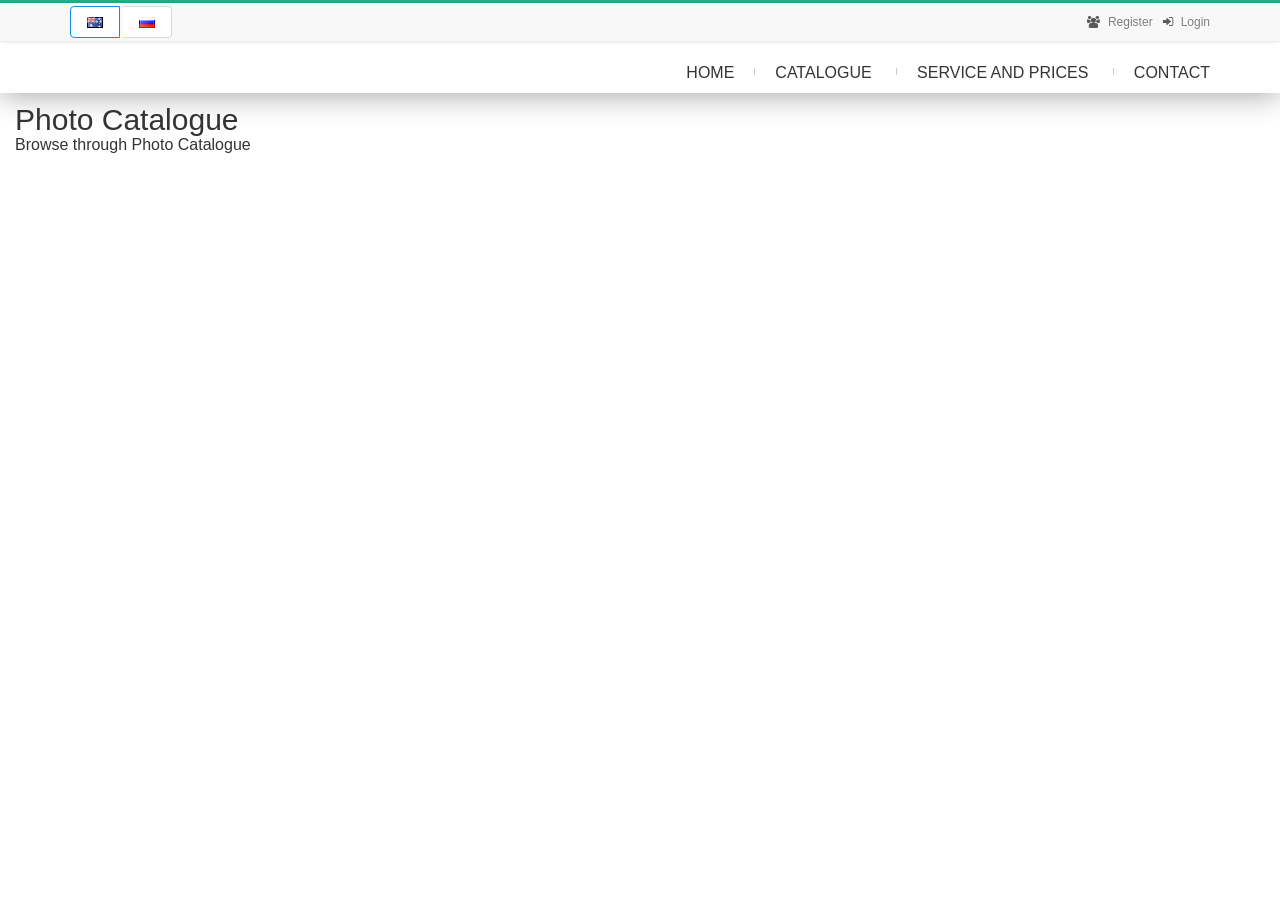
==== catalogue.html @ c16232cd "update" ====
<!DOCTYPE html>
<html>
<head>
    <meta charset="UTF-8">
    <meta name="viewport" content="width=device-width, initial-scale=1, minimum-scale=1, maximum-scale=1">

    <link rel="stylesheet" type="text/css" href="css/font-awesome.min.css">
    <link rel="stylesheet" type="text/css" href="css/antd.css?20142206">
    <link rel="stylesheet" type="text/css" href="css/rc-dialog.css?20142206">
    <link rel="stylesheet" type="text/css" href="css/common-crop.css?20142206">
    <link rel="stylesheet" type="text/css" href="css/real-estate.css?20142206">
    <link rel="stylesheet" type="text/css" href="css/rb.css">

    <!-- <script src="http://www.kosmosnimki.ru/lib/geomixer_1.3/geomixer-src.js"></script> -->
	<script src="./ext/geomixer-src.js"></script>

    <title>RussianBrides - Australia</title>

</head>

<body class="footer-top-dark" style="">
<div>
	<div class="rb-main">
		<div class="header">
			<div class="header-inner">
				<nav class="navbar navbar-default">
					<div class="header-secondary">
						<div class="container clearfix">
							<div class="ant-radio-group ant-radio-group-large rb-float-left">
								<label class="ant-radio-button-wrapper ant-radio-button-wrapper-checked">
									<span class="ant-radio-button ant-radio-button-checked">
										<input type="radio" class="ant-radio-button-input" value="on">
										<span class="ant-radio-button-inner"></span>
									</span>
									<span><img class="language-flag" src="css/img/au.png" alt="au" title="Australia"></span>
								</label>
								<label class="ant-radio-button-wrapper"><span class="ant-radio-button"><input type="radio" class="ant-radio-button-input" value="on"><span class="ant-radio-button-inner"></span></span><span><img class="language-flag" src="css/img/ru.png" alt="ru" title="Russia"></span>
								</label>
							</div>
							<div class="rb-cont-sign rb-float-right">
								<span class="cmdRegister rb-float-left"><div class="fa fa-users"><span>Register</span></div></span>
								<span class="cmdSign rb-float-right"><div class="fa fa-sign-in"><span>Login</span></div></span>
							</div>
						</div>
					</div>
					<div class="container">
						<div class="navbar-header">
							<button type="button" class="navbar-toggle rb-menu-button" data-toggle="collapse" data-target=".navbar-main">
								<span class="sr-only">Toggle navigation</span><span class="icon-bar"></span><span class="icon-bar"></span>
								<span class="icon-bar"></span>
							</button>
							<a class="navbar-brand rb-vert-10" href="index.html">
								<span class="logo-styled">
									<span class="logo-title">
										<img src="http://russianbrides.com.au/img/logo_big.gif" height="50" alt="" data-evernote-hover-show="true">
									</span>
									<span class="logo-subtitle hidden-sm"></span>
								</span>
							</a>
						</div>
						<div class="navbar-collapse navbar-main rb-menu-content collapse">
							<ul class="nav navbar-nav navbar-right rb-menu-button">
								<li class="menuparent"><a href="index.html">Home</a></li>
								<li class="menuparent"><a href="#">Catalogue</a>
									<ul>
										<li><a href="detail.html">Property Detail</a></li>
										<li><a href="invitation.html">Invitation</a></li>
										<li><a href="listing-grid-filter.html">Grid + Filter</a></li>
										<li><a href="listing-row.html">Row Version</a></li>
										<li><a href="listing-row-filter.html">Row + Filter</a></li>
									</ul>
								</li>
								<li class="menuparent megamenu columns4"><a href="#">Service and Prices</a>
									<ul>
										<li><a href="service.html">Service and Prices</a></li>
										<li><a href="listing-grid.html">Grid Version</a></li>
										<li><a href="listing-grid-filter.html">Grid + Filter</a></li>
										<li><a href="listing-row.html">Row Version</a></li>
										<li><a href="listing-row-filter.html">Row + Filter</a></li>
									</ul>
								</li>
								<li><a href="page-contact.html">Contact</a></li>
							</ul>
						</div>
					</div>
				</nav>
			</div>
		</div>

		<div class="main-wrapper">
			<div class="main">
				<div class="main-inner">
					<div class="block-content fullwidth background-white mostRecentProperties rb-pt rb-photo-catalog">
						<h3 class="rb-widgetized-title">Photo Catalogue<div class="rb-sub-title">Browse through Photo Catalogue</div></h3>
						<div class="rb-pagination-row"></div>
						<div class="block-content-inner">
							<div class="boxes">
								<div class="row">
									<div class="col-sm-12 galerList"><!--	Most Recent Brides	--></div>
								</div>
							</div>
						</div>
						<div class="rb-pagination-row"></div>
					</div>
					<div class="container rb-item-detail collapse">
						<div class="block-content rb-vert-10 rb-mtop-10">
							<div class="rb-back-button">
								<li title="Previous Page" class="ant-pagination-prev" tabindex="0"><a class="ant-pagination-item-link"></a></li>
							</div>
							<div class="block-content-inner">
								<h3 class="rb-line-after rb-width80">Profile #<span class="rb-item-onum"></span> (<span class="rb-item-pName"></span>)</h3>

								<div class="row">
									<div class="col-sm-6">
										<div class="col-sm-12">
											<div class="box background-white">
												<div class="row">
													<div class="col-md-12 col-lg-5">
														<div class="row">
															<div class="box-picture">
																<a href="#">
																	<img class="rb-src-jpg2" src="" alt="">
																	<span></span>
																</a>
															</div><!-- /.box-picture -->
														</div><!-- /.row -->
													</div>

													<div class="col-md-12 col-lg-7">
														<div class="row">
															<div class="box-body">
																<h2 class="box-title-plain"><a href="#" class="rb-item-pName">Kim Anderson</a></h2>
																<span>About Me:</span>
																<p class="rb-item-you"></p>
																<span>Looking for:</span>
																<p class="rb-item-him"></p>
															</div><!-- /.box-body -->
														</div><!-- /.row -->
													</div>
												</div><!-- /.row -->
											</div><!-- /.box -->
										</div>
									</div>

									<div class="col-sm-6">
										<ul id="myTab" class="nav nav-tabs three rb-tab-nav">
											<li class="" tabName="overview"><a href="#overview" data-toggle="tab">About</a></li>
											<li class="active" tabName="contact"><a href="#contact" data-toggle="tab">Contacts</a></li>
										</ul>

										<div id="myTabContent" class="tab-content">
											<div class="tab-pane fade in active" id="contact">
												<div class="row">
													<a name="contact"></a> 
													<div class="col-sm-6 col-md-6">
														<a class="btn btn-secondary btn-block" href="#"><i class="fa fa-envelope"></i>Contact</a>
													</div>
													<div class="col-sm-6 col-md-6">
														<a class="btn btn-secondary btn-block" href="#"><i class="fa fa-envelope"></i>Contact</a>
													</div>
													<div class="col-sm-6 col-md-6">
														<a class="btn btn-secondary btn-block" href="#"><i class="fa fa-envelope"></i>Messages</a>
													</div>
													<div class="col-sm-6 col-md-6">
														<a class="btn btn-secondary btn-block" href="#"><i class="fa fa-envelope"></i> Contact </a>
													</div>
													<div class="col-sm-6 col-md-6">
														<a class="btn btn-secondary btn-block" href="#"><i class="fa fa-envelope"></i> Contact </a>
													</div>
												</div>
											</div>

											<div class="tab-pane fade in" id="overview">
												<div class="row">
													<a name="overview"></a> 
													<div class="col-sm-12 col-md-12">
														<ul class="list-bulleted">
															<li><span class="dot">Age: </span><span class="rb-item rb-item-age"></span></li>
															<li><span class="dot">Eye Colour: </span><span class="rb-item rb-item-EyeColor"></span></li>
															<li><span class="dot">Hair Colour: </span><span class="rb-item rb-item-HairColor"></span></li>
															<li><span class="dot">Height: </span><span class="rb-item rb-item-hight"></span></li>
															<li><span class="dot">Weight: </span><span class="rb-item rb-item-weight"></span></li>
															<li><span class="dot">Have E-mail: </span><span class="rb-item rb-item-isEmail"></span></li>
															<li><span class="dot">Marital status: </span><span class="rb-item rb-item-marital"></span></li>
															<li><span class="dot">Number of children: </span><span class="rb-item rb-item-nkids"></span></li>
															<li><span class="dot">Education: </span><span class="rb-item rb-item-edu"></span></li>
															<li><span class="dot">Occupation: </span><span class="rb-item rb-item-Occupation"></span></li>
															<li><span class="dot">Smoking habits: </span><span class="rb-item rb-item-Smoking"></span></li>
															<li><span class="dot">Drinking habits: </span><span class="rb-item rb-item-Drinking"></span></li>
															<li><span class="dot">Zodiac: </span><span class="rb-item rb-item-zodiac"></span></li>
															<li><span class="dot">Country: </span><span class="rb-item rb-item-country"></span></li>
															<li><span class="dot">City: </span><span class="rb-item rb-item-city"></span></li>
															<li><span class="dot">English level: </span><span class="rb-item rb-item-engurov"></span></li>
														</ul>
													</div>
												</div><!-- /.row -->
											</div><!-- /.tab-pane -->
										</div>
									</div>
								</div><!-- /.row -->
							</div><!-- /.block-content-inner -->
						</div><!-- /.block-content -->
					</div>
				</div>
				
<!--
				<div class="box-images clearfix mostRecentSmall">
					<div class="box-image no-border col-xs-12 col-sm-4 col-md-3 col-lg-2 hidden-xs hidden-sm hidden-md"><a href="#"><img src="assets/img/tmp/real-estate/properties/1.jpg" alt=""><span class="flag">$ 45,000</span><span class="description"><span class="description-inner"><span class="title">26 Evergreen</span><span class="box-image-meta row"><span class="box-image-meta-cell col-xs-3 col-sm-3"><span class="box-image-meta-cell-inner"><strong>Area</strong><span>150m<sup>2</sup></span></span></span><span class="box-image-meta-cell col-xs-3 col-sm-3"><span class="box-image-meta-cell-inner"><strong>Garage</strong><span>Yes</span></span></span><span class="box-image-meta-cell col-xs-3 col-sm-3"><span class="box-image-meta-cell-inner"><strong>Beds</strong><span>1</span></span></span><span class="box-image-meta-cell col-xs-3 col-sm-3"><span class="box-image-meta-cell-inner"><strong>Bath</strong><span>No</span></span></span></span></span></span></a></div><div class="box-image no-border col-xs-12 col-sm-4 col-md-3 col-lg-2 hidden-xs hidden-sm hidden-md"><a href="#"><img src="assets/img/tmp/real-estate/properties/2.jpg" alt=""><span class="flag">$ 50,000</span><span class="description"><span class="description-inner"><span class="title">68 Lawrence St</span><span class="box-image-meta row"><span class="box-image-meta-cell col-xs-3 col-sm-3"><span class="box-image-meta-cell-inner"><strong>Area</strong><span>100m<sup>2</sup></span></span></span><span class="box-image-meta-cell col-xs-3 col-sm-3"><span class="box-image-meta-cell-inner"><strong>Garage</strong><span>No</span></span></span><span class="box-image-meta-cell col-xs-3 col-sm-3"><span class="box-image-meta-cell-inner"><strong>Beds</strong><span>2</span></span></span><span class="box-image-meta-cell col-xs-3 col-sm-3"><span class="box-image-meta-cell-inner"><strong>Bath</strong><span>No</span></span></span></span></span></span></a></div><div class="box-image no-border col-xs-12 col-sm-4 col-md-3 col-lg-2 hidden-xs hidden-sm hidden-md"><a href="#"><img src="assets/img/tmp/real-estate/properties/3.jpg" alt=""><span class="flag">$ 55,000</span><span class="description"><span class="description-inner"><span class="title">617 Albert St</span><span class="box-image-meta row"><span class="box-image-meta-cell col-xs-3 col-sm-3"><span class="box-image-meta-cell-inner"><strong>Area</strong><span>150m<sup>2</sup></span></span></span><span class="box-image-meta-cell col-xs-3 col-sm-3"><span class="box-image-meta-cell-inner"><strong>Garage</strong><span>Yes</span></span></span><span class="box-image-meta-cell col-xs-3 col-sm-3"><span class="box-image-meta-cell-inner"><strong>Beds</strong><span>1</span></span></span><span class="box-image-meta-cell col-xs-3 col-sm-3"><span class="box-image-meta-cell-inner"><strong>Bath</strong><span>No</span></span></span></span></span></span></a></div><div class="box-image no-border col-xs-12 col-sm-4 col-md-3 col-lg-2 hidden-xs hidden-sm hidden-md"><a href="#"><img src="assets/img/tmp/real-estate/properties/4.jpg" alt=""><span class="flag">$ 65,000</span><span class="description"><span class="description-inner"><span class="title">81st Avenue</span><span class="box-image-meta row"><span class="box-image-meta-cell col-xs-3 col-sm-3"><span class="box-image-meta-cell-inner"><strong>Area</strong><span>150m<sup>2</sup></span></span></span><span class="box-image-meta-cell col-xs-3 col-sm-3"><span class="box-image-meta-cell-inner"><strong>Garage</strong><span>Yes</span></span></span><span class="box-image-meta-cell col-xs-3 col-sm-3"><span class="box-image-meta-cell-inner"><strong>Beds</strong><span>1</span></span></span><span class="box-image-meta-cell col-xs-3 col-sm-3"><span class="box-image-meta-cell-inner"><strong>Bath</strong><span>No</span></span></span></span></span></span></a></div><div class="box-image no-border col-xs-12 col-sm-4 col-md-3 col-lg-2 hidden-xs hidden-sm hidden-md"><a href="#"><img src="assets/img/tmp/real-estate/properties/5.jpg" alt=""><span class="flag">$ 65,000</span><span class="description"><span class="description-inner"><span class="title">69 Soma St</span><span class="box-image-meta row"><span class="box-image-meta-cell col-xs-3 col-sm-3"><span class="box-image-meta-cell-inner"><strong>Area</strong><span>150m<sup>2</sup></span></span></span><span class="box-image-meta-cell col-xs-3 col-sm-3"><span class="box-image-meta-cell-inner"><strong>Garage</strong><span>Yes</span></span></span><span class="box-image-meta-cell col-xs-3 col-sm-3"><span class="box-image-meta-cell-inner"><strong>Beds</strong><span>1</span></span></span><span class="box-image-meta-cell col-xs-3 col-sm-3"><span class="box-image-meta-cell-inner"><strong>Bath</strong><span>No</span></span></span></span></span></span></a></div><div class="box-image no-border col-xs-12 col-sm-4 col-md-3 col-lg-2 hidden-xs hidden-sm hidden-md"><a href="#"><img src="assets/img/tmp/real-estate/properties/6.jpg" alt=""><span class="flag">$ 75,000</span><span class="description"><span class="description-inner"><span class="title">401 Bryant Ave</span><span class="box-image-meta row"><span class="box-image-meta-cell col-xs-3 col-sm-3"><span class="box-image-meta-cell-inner"><strong>Area</strong><span>150m<sup>2</sup></span></span></span><span class="box-image-meta-cell col-xs-3 col-sm-3"><span class="box-image-meta-cell-inner"><strong>Garage</strong><span>Yes</span></span></span><span class="box-image-meta-cell col-xs-3 col-sm-3"><span class="box-image-meta-cell-inner"><strong>Beds</strong><span>1</span></span></span><span class="box-image-meta-cell col-xs-3 col-sm-3"><span class="box-image-meta-cell-inner"><strong>Bath</strong><span>No</span></span></span></span></span></span></a></div>
				</div>
-->

			</div>
		</div>
	</div>
</div>


<div>
	<div data-reactroot="" class="registerDialog">
		<div class="ant-modal-mask ant-modal-mask-hidden"></div>
		<div tabindex="-1" class="ant-modal-wrap ant-modal-mask-hidden" role="dialog" aria-labelledby="rcDialogTitle0">
			<div role="document" class="ant-modal" style="width: 520px; transform-origin: 515px -83px 0px;">
				<div class="ant-modal-content">
					<button aria-label="Close" class="ant-modal-close cmdClose"><span class="ant-modal-close-x "></span></button>
					<div class="ant-modal-header">
						<div class="ant-modal-title" id="rcDialogTitle0">Register</div>
					</div>
					<div class="ant-modal-body">
						<form class="ant-form ant-form-horizontal login-form">
							<div class="ant-row ant-form-item">
								<div class="ant-form-item-control-wrapper">
									<div class="ant-form-item-control ">
									<span class="ant-input-affix-wrapper">
										<span class="ant-input-prefix"><i class="anticon anticon-mail" style="font-size: 13px;"></i></span>
										<input type="text" placeholder="Please input your E-mail!" value="" class="ant-input ant-input-lg">
									</span>
									</div>
								</div>
							</div>
							<div class="ant-row ant-form-item">
								<div class="ant-form-item-control-wrapper">
									<div class="ant-form-item-control ">
									<span class="ant-input-affix-wrapper">
										<span class="ant-input-prefix"><i class="anticon anticon-user" style="font-size: 13px;"></i></span>
										<input type="text" placeholder="Please input your nickname!" value="" class="ant-input ant-input-lg"></span>
									</div>
								</div>
							</div>
							<div class="ant-row ant-form-item">
								<div class="ant-form-item-control-wrapper">
									<div class="ant-form-item-control ">
									<span class="ant-input-affix-wrapper">
										<span class="ant-input-prefix"><i class="anticon anticon-lock" style="font-size: 13px;"></i></span>
										<input type="password" placeholder="Password" value="" class="ant-input ant-input-lg">
									</span>
									</div>
								</div>
							</div>
							<div class="ant-row ant-form-item">
								<div class="ant-form-item-control-wrapper">
									<div class="ant-form-item-control has-success">
										<div class="floatRight">
											<span class="login-form-forgot cmdForgot">Forgot password</span> or <span><span class="login-form-forgot cmdSign">Sign In</span></span>
										</div>
									</div>
								</div>
							</div>
						</form>
					</div>
					<div class="ant-modal-footer">
						<button type="button" class="ant-btn ant-btn-lg cmdClose"><span>Cancel</span></button>
						<button type="button" class="ant-btn ant-btn-primary ant-btn-lg cmdSave"><span>Register</span></button>
					</div>
				</div><div tabindex="0" style="width: 0px; height: 0px; overflow: hidden;">sentinel</div>
			</div>
		</div>
	</div>
</div>
			
<div>
	<div data-reactroot="" class="signDialog">
		<div class="ant-modal-mask ant-modal-mask-hidden"></div>
		<div tabindex="-1" class="ant-modal-wrap ant-modal-mask-hidden" role="dialog" aria-labelledby="rcDialogTitle1">
			<div role="document" class="ant-modal" style="width: 520px; transform-origin: 590px -85px 0px;">
				<div class="ant-modal-content">
					<button aria-label="Close" class="ant-modal-close cmdClose"><span class="ant-modal-close-x"></span></button>
					<div class="ant-modal-header">
						<div class="ant-modal-title" id="rcDialogTitle1">Login</div>
					</div>
					<div class="ant-modal-body">
						<div class="error-title"></div>
						<form class="ant-form ant-form-horizontal login-form">
							<div class="ant-row ant-form-item">
								<div class="ant-form-item-control-wrapper">
									<div class="ant-form-item-control ">
									<span class="ant-input-affix-wrapper">
										<span class="ant-input-prefix"><i class="anticon anticon-user" style="font-size: 13px;"></i></span>
										<input type="text" placeholder="Username" value="" class="ant-input ant-input-lg">
									</span>
									</div>
								</div>
							</div>
							<div class="ant-row ant-form-item">
								<div class="ant-form-item-control-wrapper">
									<div class="ant-form-item-control ">
									<span class="ant-input-affix-wrapper">
										<span class="ant-input-prefix"><i class="anticon anticon-lock" style="font-size: 13px;"></i></span>
										<input type="password" placeholder="Password" value="" class="ant-input ant-input-lg">
									</span>
									</div>
								</div>
							</div>
							<div class="ant-row ant-form-item">
								<div class="ant-form-item-control-wrapper">
									<div class="ant-form-item-control has-success">
										<label class="ant-checkbox-wrapper">
											<span class="ant-checkbox ant-checkbox-checked cmdCheckbox">
												<input type="checkbox" class="ant-checkbox-input" value="on">
												<span class="ant-checkbox-inner"></span>
											</span>
											<span>Remember me</span>
										</label>
										<div class="floatRight">
											<span class="login-form-forgot cmdForgot">Forgot password</span> or <span><span class="login-form-forgot cmdRegister">Register now!</span></span>
										</div>
									</div>
								</div>
							</div>
						</form>
					</div>
					<div class="ant-modal-footer">
						<button type="button" class="ant-btn ant-btn-lg cmdClose"><span>Cancel</span></button>
						<button type="button" class="ant-btn ant-btn-primary ant-btn-lg cmdSave"><span>Log in</span></button>
					</div>
				</div>
				<div tabindex="0" style="width: 0px; height: 0px; overflow: hidden;">sentinel</div>
			</div>
		</div>
	</div>
</div>

<div>
	<div data-reactroot="" class="forgotDialog">
		<div class="ant-modal-mask ant-modal-mask-hidden"></div>
		<div tabindex="-1" class="ant-modal-wrap ant-modal-mask-hidden" role="dialog" aria-labelledby="rcDialogTitle2">
			<div role="document" class="ant-modal" style="width: 520px; transform-origin: 537px 190px 0px;">
				<div class="ant-modal-content">
					<button aria-label="Close" class="ant-modal-close"><span class="ant-modal-close-x cmdClose"></span></button>
					<div class="ant-modal-header">
						<div class="ant-modal-title" id="rcDialogTitle2">Forgot password</div>
					</div>
					<div class="ant-modal-body">
						<form class="ant-form ant-form-horizontal login-form">
							<div class="ant-row ant-form-item">
								<div class="ant-form-item-control-wrapper">
									<div class="ant-form-item-control ">
										<span class="ant-input-affix-wrapper">
										<span class="ant-input-prefix"><i class="anticon anticon-mail" style="font-size: 13px;"></i></span>
										<input type="text" placeholder="Please input your E-mail!" value="" data-__meta="[object Object]" class="ant-input ant-input-lg">
										</span>
									</div>
								</div>
							</div>
						</form>
					</div>
					<div class="ant-modal-footer">
						<button type="button" class="ant-btn ant-btn-lg cmdClose"><span>Cancel</span></button>
						<button type="button" class="ant-btn ant-btn-primary ant-btn-lg cmdSave"><span>Send</span></button>
					</div>
				</div>
				<div tabindex="0" style="width: 0px; height: 0px; overflow: hidden;">sentinel</div>
			</div>
		</div>
	</div>
</div>
	<script src="./js/Utils.js"></script>
	<script>
		B.Galer.getPage(0);
	</script>
</body>
</html>
---- css/rc-dialog.css ----
.rc-dialog {
  position: relative;
  width: auto;
  margin: 10px;
}
.rc-dialog-wrap {
  position: fixed;
  overflow: auto;
  top: 0;
  right: 0;
  bottom: 0;
  left: 0;
  z-index: 1050;
  -webkit-overflow-scrolling: touch;
  outline: 0;
}
.rc-dialog-title {
  margin: 0;
  font-size: 14px;
  line-height: 21px;
  font-weight: bold;
}
.rc-dialog-content {
  position: relative;
  background-color: #ffffff;
  border: none;
  border-radius: 6px 6px;
  background-clip: padding-box;
}
.rc-dialog-close {
  cursor: pointer;
  border: 0;
  background: transparent;
  font-size: 21px;
  position: absolute;
  right: 20px;
  top: 12px;
  font-weight: 700;
  line-height: 1;
  color: #000;
  text-shadow: 0 1px 0 #fff;
  filter: alpha(opacity=20);
  opacity: .2;
  text-decoration: none;
}
.rc-dialog-close-x:after {
  content: '×';
}
.rc-dialog-close:hover {
  opacity: 1;
  filter: alpha(opacity=100);
  text-decoration: none;
}
.rc-dialog-header {
  padding: 13px 20px 14px 20px;
  border-radius: 5px 5px 0 0;
  background: #fff;
  color: #666;
  border-bottom: 1px solid #e9e9e9;
}
.rc-dialog-body {
  padding: 20px;
}
.rc-dialog-footer {
  border-top: 1px solid #e9e9e9;
  padding: 10px 20px 10px 10px;
  text-align: right;
  border-radius: 0 0 5px 5px;
}
.rc-dialog-zoom-enter,
.rc-dialog-zoom-appear {
  opacity: 0;
  -webkit-animation-duration: 0.3s;
          animation-duration: 0.3s;
  -webkit-animation-fill-mode: both;
          animation-fill-mode: both;
  -webkit-animation-timing-function: cubic-bezier(0.08, 0.82, 0.17, 1);
          animation-timing-function: cubic-bezier(0.08, 0.82, 0.17, 1);
  -webkit-animation-play-state: paused;
          animation-play-state: paused;
}
.rc-dialog-zoom-leave {
  -webkit-animation-duration: 0.3s;
          animation-duration: 0.3s;
  -webkit-animation-fill-mode: both;
          animation-fill-mode: both;
  -webkit-animation-timing-function: cubic-bezier(0.6, 0.04, 0.98, 0.34);
          animation-timing-function: cubic-bezier(0.6, 0.04, 0.98, 0.34);
  -webkit-animation-play-state: paused;
          animation-play-state: paused;
}
.rc-dialog-zoom-enter.rc-dialog-zoom-enter-active,
.rc-dialog-zoom-appear.rc-dialog-zoom-appear-active {
  -webkit-animation-name: rcDialogZoomIn;
          animation-name: rcDialogZoomIn;
  -webkit-animation-play-state: running;
          animation-play-state: running;
}
.rc-dialog-zoom-leave.rc-dialog-zoom-leave-active {
  -webkit-animation-name: rcDialogZoomOut;
          animation-name: rcDialogZoomOut;
  -webkit-animation-play-state: running;
          animation-play-state: running;
}
@-webkit-keyframes rcDialogZoomIn {
  0% {
    opacity: 0;
    -webkit-transform: scale(0, 0);
            transform: scale(0, 0);
  }
  100% {
    opacity: 1;
    -webkit-transform: scale(1, 1);
            transform: scale(1, 1);
  }
}
@keyframes rcDialogZoomIn {
  0% {
    opacity: 0;
    -webkit-transform: scale(0, 0);
            transform: scale(0, 0);
  }
  100% {
    opacity: 1;
    -webkit-transform: scale(1, 1);
            transform: scale(1, 1);
  }
}
@-webkit-keyframes rcDialogZoomOut {
  0% {
    -webkit-transform: scale(1, 1);
            transform: scale(1, 1);
  }
  100% {
    opacity: 0;
    -webkit-transform: scale(0, 0);
            transform: scale(0, 0);
  }
}
@keyframes rcDialogZoomOut {
  0% {
    -webkit-transform: scale(1, 1);
            transform: scale(1, 1);
  }
  100% {
    opacity: 0;
    -webkit-transform: scale(0, 0);
            transform: scale(0, 0);
  }
}
@media (min-width: 768px) {
  .rc-dialog {
    width: 600px;
    margin: 30px auto;
  }
}
.rc-dialog-mask {
  position: fixed;
  top: 0;
  right: 0;
  left: 0;
  bottom: 0;
  background-color: #373737;
  background-color: rgba(55, 55, 55, 0.6);
  height: 100%;
  filter: alpha(opacity=50);
  z-index: 1050;
}
.rc-dialog-mask-hidden {
  display: none;
}
.rc-dialog-fade-enter,
.rc-dialog-fade-appear {
  opacity: 0;
  -webkit-animation-duration: 0.3s;
          animation-duration: 0.3s;
  -webkit-animation-fill-mode: both;
          animation-fill-mode: both;
  -webkit-animation-timing-function: cubic-bezier(0.55, 0, 0.55, 0.2);
          animation-timing-function: cubic-bezier(0.55, 0, 0.55, 0.2);
  -webkit-animation-play-state: paused;
          animation-play-state: paused;
}
.rc-dialog-fade-leave {
  -webkit-animation-duration: 0.3s;
          animation-duration: 0.3s;
  -webkit-animation-fill-mode: both;
          animation-fill-mode: both;
  -webkit-animation-timing-function: cubic-bezier(0.55, 0, 0.55, 0.2);
          animation-timing-function: cubic-bezier(0.55, 0, 0.55, 0.2);
  -webkit-animation-play-state: paused;
          animation-play-state: paused;
}
.rc-dialog-fade-enter.rc-dialog-fade-enter-active,
.rc-dialog-fade-appear.rc-dialog-fade-appear-active {
  -webkit-animation-name: rcDialogFadeIn;
          animation-name: rcDialogFadeIn;
  -webkit-animation-play-state: running;
          animation-play-state: running;
}
.rc-dialog-fade-leave.rc-dialog-fade-leave-active {
  -webkit-animation-name: rcDialogFadeOut;
          animation-name: rcDialogFadeOut;
  -webkit-animation-play-state: running;
          animation-play-state: running;
}
@-webkit-keyframes rcDialogFadeIn {
  0% {
    opacity: 0;
  }
  100% {
    opacity: 1;
  }
}
@keyframes rcDialogFadeIn {
  0% {
    opacity: 0;
  }
  100% {
    opacity: 1;
  }
}
@-webkit-keyframes rcDialogFadeOut {
  0% {
    opacity: 1;
  }
  100% {
    opacity: 0;
  }
}
@keyframes rcDialogFadeOut {
  0% {
    opacity: 1;
  }
  100% {
    opacity: 0;
  }
}
---- css/common-crop.css ----
@font-face {
  font-family: 'rc-crop';
  /* project id："178487" */
  src: url('//at.alicdn.com/t/font_b46n7aif4ci35wmi.eot');
  src: url('//at.alicdn.com/t/font_b46n7aif4ci35wmi.eot') format('embedded-opentype'), url('//at.alicdn.com/t/font_b46n7aif4ci35wmi.woff') format('woff'), url('//at.alicdn.com/t/font_b46n7aif4ci35wmi.ttf') format('truetype'), url('//at.alicdn.com/t/font_b46n7aif4ci35wmi.svg#rc-crop') format('svg');
}
.cropper-icon {
  display: inline-block;
  font-style: normal;
  vertical-align: baseline;
  text-align: center;
  text-transform: none;
  text-rendering: auto;
  line-height: 1;
}
.cropper-icon:before {
  display: block;
  font-size: 14px;
  font-family: "rc-crop" !important;
}
.cropper-icon-picture:before {
  content: '\e602';
}
.cropper-icon-upload:before {
  content: '\e617';
}
.cropper-icon-delete:before {
  content: '\e656';
}
.rc-preview {
  position: relative;
}
.rc-preview-wrapper {
  padding: 8px;
  border: 1px solid #d9d9d9;
  border-radius: 6px;
  vertical-align: top;
  display: inline-block;
}
.rc-preview-mask {
  opacity: 0;
  cursor: pointer;
  position: absolute;
  width: 100%;
  height: 100%;
  background: rgba(0, 0, 0, 0.5);
  font-size: 36px;
  color: #fff;
  text-align: center;
  transition: opacity 0.15s ease-in-out;
}
.rc-preview-mask:hover {
  opacity: 1;
}
.rc-preview-mask .anticon {
  position: absolute;
  top: 50%;
  left: 50%;
  margin-top: -18px;
  margin-left: -18px;
}
.rc-cropper-wrapper {
  overflow: hidden;
  background-color: #f2f2f2;
  padding-right: 200px;
  position: relative;
}
.rc-thumbnail-preview {
  position: absolute;
  height: 100%;
  width: 200px;
  right: 0;
  top: 0;
  padding: 0 14px;
  background-color: white;
}
.rc-thumbnail-preview .size-1x,
.rc-thumbnail-preview .size-2x {
  text-align: center;
  margin: 20px 0;
}
.rc-thumbnail-preview canvas {
  image-rendering: optimizeQuality;
  image-rendering: -moz-crisp-edges;
  image-rendering: -webkit-optimize-contrast;
  image-rendering: optimize-contrast;
  -ms-interpolation-mode: nearest-neighbor;
}
.rc-thumbnail-preview canvas.radius {
  border-radius: 50%;
}
.rc-crop-viewer-uploader {
  width: 100%;
  height: 100%;
  border: 1px dashed #d9d9d9;
  transition: border-color 0.3s ease;
  cursor: pointer;
  border-radius: 6px;
  text-align: center;
  position: relative;
}
.rc-crop-viewer-uploader .rc-upload-drag-icon .anticon {
  font-size: 80px;
  margin-top: -5px;
  color: #57c5f7;
}
.rc-crop-viewer-uploader .rc-upload-text {
  font-size: 14px;
}
.rc-crop-viewer-uploader:hover {
  border-color: #57c5f7;
}
.rc-cropper {
  padding-bottom: 34px;
  padding-top: 40px;
  width: 100%;
  height: 100%;
  position: relative;
}
.rc-thumbnail {
  width: 320px;
  height: 320px;
  margin: 0 auto;
  position: relative;
}
.rc-thumbnail img {
  position: absolute;
  top: 0;
}
.rc-thumbnail .thumbnail-window {
  width: 320px;
  height: 320px;
  box-shadow: 0 0 2px rgba(45, 183, 245, 0.5);
  overflow: hidden;
  position: relative;
}
.rc-background {
  position: absolute;
  opacity: .3;
  cursor: move;
}
.rc-scaller {
  display: inline-block;
  text-align: center;
  margin-right: 200px;
}
.rc-scaller button {
  -webkit-appearance: none;
     -moz-appearance: none;
          appearance: none;
  background: none;
  border: none;
  cursor: pointer;
}
.rc-scaller button:disabled {
  opacity: .3;
}
.rc-scaller .anticon {
  margin: 10px 5px;
}
.rc-scaller .anticon.smaller {
  font-size: 12px;
}
.rc-scaller .anticon.larger {
  font-size: 16px;
}
.rc-scaller .rc-slider {
  width: 150px;
  display: inline-block;
  vertical-align: bottom;
  border-color: transparent;
  margin: 3px 5px;
}
.candrag-notice-wrapper {
  position: absolute;
  width: 100%;
  text-align: center;
  top: 20px;
}
.candrag-notice-wrapper .candrag-notice {
  background: rgba(0, 0, 0, 0.5);
  border: 1px solid #fff;
  border-color: rgba(255, 255, 255, 0.8);
  border-radius: 3px;
  box-shadow: 0 0 2px rgba(255, 255, 255, 0.5);
  color: #fff;
  display: inline-block;
  font-weight: 700;
  padding: 6px 12px;
}
.rc-btn {
  -webkit-appearance: button;
     -moz-appearance: button;
          appearance: button;
  display: inline-block;
  margin-bottom: 0;
  font-weight: 500;
  text-align: center;
  -ms-touch-action: manipulation;
  touch-action: manipulation;
  cursor: pointer;
  background-image: none;
  border: 1px solid transparent;
  white-space: nowrap;
  line-height: 1.5;
  padding: 4px 15px;
  font-size: 12px;
  border-radius: 6px;
  -webkit-user-select: none;
  -moz-user-select: none;
  -ms-user-select: none;
  user-select: none;
  -webkit-transition: all 0.3s cubic-bezier(0.645, 0.045, 0.355, 1);
  transition: all 0.3s cubic-bezier(0.645, 0.045, 0.355, 1);
  position: relative;
  color: #666;
  background-color: #f7f7f7;
  border-color: #d9d9d9;
}
.rc-btn-primary {
  color: #fff;
  background-color: #2db7f5;
  border-color: #2db7f5;
}
.rc-btn-primary:hover {
  color: #fff;
  background-color: #57c5f7;
  border-color: #57c5f7;
}
.rc-btn-ghost {
  color: #666;
  background-color: transparent;
  border-color: #d9d9d9;
}
.rc-btn-ghost:hover {
  color: #57c5f7;
  background-color: transparent;
  border-color: #57c5f7;
}
.rc-slider {
  position: relative;
  height: 14px;
  padding: 5px 0;
  width: 100%;
  border-radius: 6px;
  box-sizing: border-box;
  -webkit-tap-highlight-color: rgba(0, 0, 0, 0);
}
.rc-slider * {
  box-sizing: border-box;
  -webkit-tap-highlight-color: rgba(0, 0, 0, 0);
}
.rc-slider-rail {
  position: absolute;
  width: 100%;
  background-color: #e9e9e9;
  height: 4px;
}
.rc-slider-track {
  position: absolute;
  left: 0;
  height: 4px;
  border-radius: 6px;
  background-color: #abe2fb;
}
.rc-slider-handle {
  position: absolute;
  margin-left: -7px;
  margin-top: -5px;
  width: 14px;
  height: 14px;
  cursor: pointer;
  border-radius: 50%;
  border: solid 2px #96dbfa;
  background-color: #fff;
}
.rc-slider-handle:hover {
  border-color: #57c5f7;
}
.rc-slider-handle-active:active {
  border-color: #57c5f7;
  box-shadow: 0 0 5px #57c5f7;
}
.rc-slider-mark {
  position: absolute;
  top: 18px;
  left: 0;
  width: 100%;
  font-size: 12px;
}
.rc-slider-mark-text {
  position: absolute;
  display: inline-block;
  vertical-align: middle;
  text-align: center;
  cursor: pointer;
  color: #999;
}
.rc-slider-mark-text-active {
  color: #666;
}
.rc-slider-step {
  position: absolute;
  width: 100%;
  height: 4px;
  background: transparent;
}
.rc-slider-dot {
  position: absolute;
  bottom: -2px;
  margin-left: -4px;
  width: 8px;
  height: 8px;
  border: 2px solid #e9e9e9;
  background-color: #fff;
  cursor: pointer;
  border-radius: 50%;
  vertical-align: middle;
}
.rc-slider-dot:first-child {
  margin-left: -4px;
}
.rc-slider-dot:last-child {
  margin-left: -4px;
}
.rc-slider-dot-active {
  border-color: #96dbfa;
}
.rc-slider-disabled {
  background-color: #e9e9e9;
}
.rc-slider-disabled .rc-slider-track {
  background-color: #ccc;
}
.rc-slider-disabled .rc-slider-handle,
.rc-slider-disabled .rc-slider-dot {
  border-color: #ccc;
  background-color: #fff;
  cursor: not-allowed;
}
.rc-slider-disabled .rc-slider-mark-text,
.rc-slider-disabled .rc-slider-dot {
  cursor: not-allowed !important;
}
.rc-slider-vertical {
  width: 14px;
  height: 100%;
  padding: 0 5px;
}
.rc-slider-vertical .rc-slider-rail {
  height: 100%;
  width: 4px;
}
.rc-slider-vertical .rc-slider-track {
  left: 5px;
  bottom: 0;
  width: 4px;
}
.rc-slider-vertical .rc-slider-handle {
  margin-left: -5px;
  margin-bottom: -7px;
}
.rc-slider-vertical .rc-slider-mark {
  top: 0;
  left: 18px;
  height: 100%;
}
.rc-slider-vertical .rc-slider-step {
  height: 100%;
  width: 4px;
}
.rc-slider-vertical .rc-slider-dot {
  left: 2px;
  margin-bottom: -4px;
}
.rc-slider-vertical .rc-slider-dot:first-child {
  margin-bottom: -4px;
}
.rc-slider-vertical .rc-slider-dot:last-child {
  margin-bottom: -4px;
}
.rc-slider-tooltip-zoom-down-enter,
.rc-slider-tooltip-zoom-down-appear {
  -webkit-animation-duration: .3s;
          animation-duration: .3s;
  -webkit-animation-fill-mode: both;
          animation-fill-mode: both;
  display: block !important;
  -webkit-animation-play-state: paused;
          animation-play-state: paused;
}
.rc-slider-tooltip-zoom-down-leave {
  -webkit-animation-duration: .3s;
          animation-duration: .3s;
  -webkit-animation-fill-mode: both;
          animation-fill-mode: both;
  display: block !important;
  -webkit-animation-play-state: paused;
          animation-play-state: paused;
}
.rc-slider-tooltip-zoom-down-enter.rc-slider-tooltip-zoom-down-enter-active,
.rc-slider-tooltip-zoom-down-appear.rc-slider-tooltip-zoom-down-appear-active {
  -webkit-animation-name: rcSliderTooltipZoomDownIn;
          animation-name: rcSliderTooltipZoomDownIn;
  -webkit-animation-play-state: running;
          animation-play-state: running;
}
.rc-slider-tooltip-zoom-down-leave.rc-slider-tooltip-zoom-down-leave-active {
  -webkit-animation-name: rcSliderTooltipZoomDownOut;
          animation-name: rcSliderTooltipZoomDownOut;
  -webkit-animation-play-state: running;
          animation-play-state: running;
}
.rc-slider-tooltip-zoom-down-enter,
.rc-slider-tooltip-zoom-down-appear {
  -webkit-transform: scale(0, 0);
          transform: scale(0, 0);
  -webkit-animation-timing-function: cubic-bezier(0.23, 1, 0.32, 1);
          animation-timing-function: cubic-bezier(0.23, 1, 0.32, 1);
}
.rc-slider-tooltip-zoom-down-leave {
  -webkit-animation-timing-function: cubic-bezier(0.755, 0.05, 0.855, 0.06);
          animation-timing-function: cubic-bezier(0.755, 0.05, 0.855, 0.06);
}
@-webkit-keyframes rcSliderTooltipZoomDownIn {
  0% {
    opacity: 0;
    -webkit-transform-origin: 50% 100%;
            transform-origin: 50% 100%;
    -webkit-transform: scale(0, 0);
            transform: scale(0, 0);
  }
  100% {
    -webkit-transform-origin: 50% 100%;
            transform-origin: 50% 100%;
    -webkit-transform: scale(1, 1);
            transform: scale(1, 1);
  }
}
@keyframes rcSliderTooltipZoomDownIn {
  0% {
    opacity: 0;
    -webkit-transform-origin: 50% 100%;
            transform-origin: 50% 100%;
    -webkit-transform: scale(0, 0);
            transform: scale(0, 0);
  }
  100% {
    -webkit-transform-origin: 50% 100%;
            transform-origin: 50% 100%;
    -webkit-transform: scale(1, 1);
            transform: scale(1, 1);
  }
}
@-webkit-keyframes rcSliderTooltipZoomDownOut {
  0% {
    -webkit-transform-origin: 50% 100%;
            transform-origin: 50% 100%;
    -webkit-transform: scale(1, 1);
            transform: scale(1, 1);
  }
  100% {
    opacity: 0;
    -webkit-transform-origin: 50% 100%;
            transform-origin: 50% 100%;
    -webkit-transform: scale(0, 0);
            transform: scale(0, 0);
  }
}
@keyframes rcSliderTooltipZoomDownOut {
  0% {
    -webkit-transform-origin: 50% 100%;
            transform-origin: 50% 100%;
    -webkit-transform: scale(1, 1);
            transform: scale(1, 1);
  }
  100% {
    opacity: 0;
    -webkit-transform-origin: 50% 100%;
            transform-origin: 50% 100%;
    -webkit-transform: scale(0, 0);
            transform: scale(0, 0);
  }
}
.rc-slider-tooltip {
  position: absolute;
  left: -9999px;
  top: -9999px;
  visibility: visible;
  box-sizing: border-box;
  -webkit-tap-highlight-color: rgba(0, 0, 0, 0);
}
.rc-slider-tooltip * {
  box-sizing: border-box;
  -webkit-tap-highlight-color: rgba(0, 0, 0, 0);
}
.rc-slider-tooltip-hidden {
  display: none;
}
.rc-slider-tooltip-placement-top {
  padding: 4px 0 8px 0;
}
.rc-slider-tooltip-inner {
  padding: 6px 2px;
  min-width: 24px;
  height: 24px;
  font-size: 12px;
  line-height: 1;
  color: #fff;
  text-align: center;
  text-decoration: none;
  background-color: #6c6c6c;
  border-radius: 6px;
  box-shadow: 0 0 4px #d9d9d9;
}
.rc-slider-tooltip-arrow {
  position: absolute;
  width: 0;
  height: 0;
  border-color: transparent;
  border-style: solid;
}
.rc-slider-tooltip-placement-top .rc-slider-tooltip-arrow {
  bottom: 4px;
  left: 50%;
  margin-left: -4px;
  border-width: 4px 4px 0;
  border-top-color: #6c6c6c;
}

/*# sourceMappingURL=common.css.map*/
---- css/rb.css ----
.rb-main .collapse {
	display: none;
}
/*
.rb-widgetized-title:after {
    background-color: #20b38d;
    content: '';
    display: block;
    height: 3px;
    margin-top: 15px;
}
*/
.rb-row-box {
	background-color: lightgrey;
	padding: 10px;
}
.rb-row {
	margin: 10px;
}
.rb-td {
	padding-left: 10px;
	padding-right: 10px;
}
.rb-pt {
	padding-top: 10px;
}
.rb-sub-title {
    font-size: initial;
}
.rb-pagination-row .ant-table-pagination {
	text-align: center;
	float: none;
}
.rb-pagination-row li {
	background-color: lightgray;
}
.rb-pagination-row li.ant-pagination-item-active {
	background-color: #108ee9;
}
.rb-image-zoom {
    cursor: pointer;
}
.galerList .box-picture {
}
.list-bulleted {
    list-style: disc;
}
.rb-tab-nav > li > a {
    padding: 10px 15px;
}
#gallery-wrapper #gallery-pager .prev a {
    display: block;
    width: 24px;
    height: 24px;
    position: absolute;
    z-index: 10;
}
#gallery-wrapper #gallery-pager {
    border: 1px solid rgba(0, 0, 0, 0.1);
    border-top: 0px;
    color: #f7941d;
    padding: 5px 0px;
    position: relative;
    width: 100%;
}
#gallery-wrapper #gallery-pager .prev, #gallery-wrapper #gallery-pager .next {
    position: absolute;
    display: block;
    width: 24px;
    height: 24px;
    font-size: 24px;
    top: 40%;
    border: 2px solid #f7941d;
    -webkit-border-radius: 100%;
    -moz-border-radius: 100%;
    -ms-border-radius: 100%;
    -o-border-radius: 100%;
    border-radius: 100%;
}
#gallery-wrapper #gallery-pager .prev {
    left: 15px;
}
#gallery-wrapper #gallery-pager .next {
    right: 15px;
}
#gallery-wrapper #gallery-pager .bx-pager-item {
    display: inline-block;
    padding: 0px 3px;
}
#gallery-wrapper #gallery-pager .bx-pager-link img {
	height: 60px;
}
#gallery-wrapper #gallery-pager .prev i, #gallery-wrapper #gallery-pager .next i {
    font-size: 20px;
    left: 10px;
    margin: 4px 0px 0px -4px;
    position: absolute;
    top: -5px;
}

.rb-main div {
	display: block;
}
.rb-main .header-wrapper {
	display: block;
}
.rb-float-left {
	float: left;
}
.rb-float-right {
	float: right;
}
.cmdSign {
	margin-left: 10px;
}
.rb-menu-button {
    margin-top: 18px;
}

.rb-widgetized-title {
	margin-left: 15px;
	margin-right: 15px;
}

.rb-mtop-10 {
    margin-top: 10px;
}

.rb-vert-10, .rb-cont-sign {
    padding-bottom: 10px;
    padding-top: 10px;
}
.rb-back-button {
    position: absolute;
    right: 0px;
}
.rb-back-button .ant-pagination-prev a:after {
	font-size: 20px;
	content: "Catalogue";
}
.rb-item {
	font-weight: bold;
	white-space: nowrap;
}
.rb-item-you, .rb-item-him {
	font-weight: bold;
}
.rb-line-after:after {
    background-color: #20b38d;
    content: '';
    display: block;
    height: 3px;
    margin-top: 15px;
    position: absolute;
    width: 100%;
}
.rb-width80 {
    width: 80%;
}
.rb-prev:after {
    /* content: "\E620"; */
    /* display: block; */
}
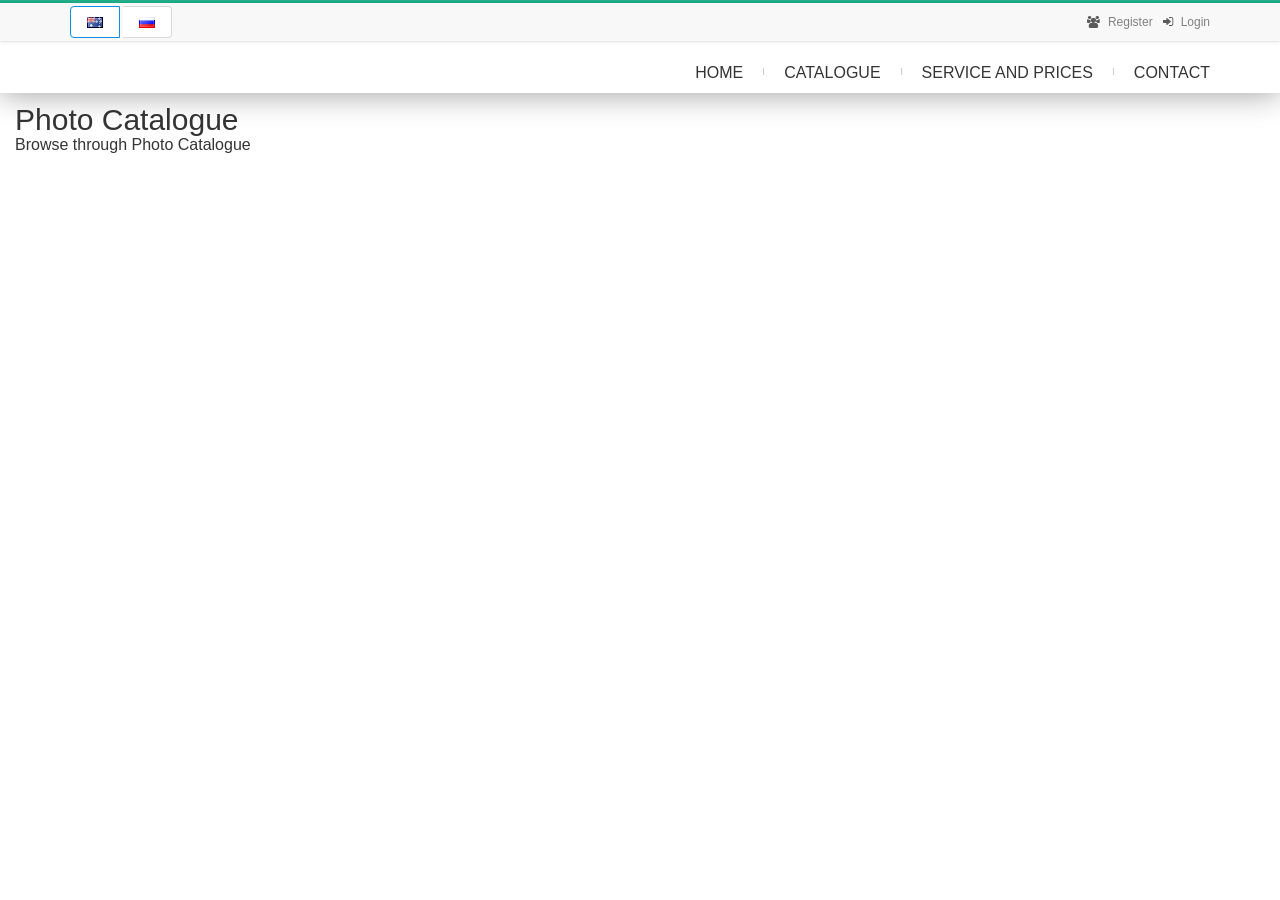
==== commit b6a78f0b: "upd" ====
--- a/catalogue.html
+++ b/catalogue.html
@@ -24,65 +24,8 @@
 		<div class="header">
 			<div class="header-inner">
 				<nav class="navbar navbar-default">
-					<div class="header-secondary">
-						<div class="container clearfix">
-							<div class="ant-radio-group ant-radio-group-large rb-float-left">
-								<label class="ant-radio-button-wrapper ant-radio-button-wrapper-checked">
-									<span class="ant-radio-button ant-radio-button-checked">
-										<input type="radio" class="ant-radio-button-input" value="on">
-										<span class="ant-radio-button-inner"></span>
-									</span>
-									<span><img class="language-flag" src="css/img/au.png" alt="au" title="Australia"></span>
-								</label>
-								<label class="ant-radio-button-wrapper"><span class="ant-radio-button"><input type="radio" class="ant-radio-button-input" value="on"><span class="ant-radio-button-inner"></span></span><span><img class="language-flag" src="css/img/ru.png" alt="ru" title="Russia"></span>
-								</label>
-							</div>
-							<div class="rb-cont-sign rb-float-right">
-								<span class="cmdRegister rb-float-left"><div class="fa fa-users"><span>Register</span></div></span>
-								<span class="cmdSign rb-float-right"><div class="fa fa-sign-in"><span>Login</span></div></span>
-							</div>
-						</div>
-					</div>
-					<div class="container">
-						<div class="navbar-header">
-							<button type="button" class="navbar-toggle rb-menu-button" data-toggle="collapse" data-target=".navbar-main">
-								<span class="sr-only">Toggle navigation</span><span class="icon-bar"></span><span class="icon-bar"></span>
-								<span class="icon-bar"></span>
-							</button>
-							<a class="navbar-brand rb-vert-10" href="index.html">
-								<span class="logo-styled">
-									<span class="logo-title">
-										<img src="http://russianbrides.com.au/img/logo_big.gif" height="50" alt="" data-evernote-hover-show="true">
-									</span>
-									<span class="logo-subtitle hidden-sm"></span>
-								</span>
-							</a>
-						</div>
-						<div class="navbar-collapse navbar-main rb-menu-content collapse">
-							<ul class="nav navbar-nav navbar-right rb-menu-button">
-								<li class="menuparent"><a href="index.html">Home</a></li>
-								<li class="menuparent"><a href="#">Catalogue</a>
-									<ul>
-										<li><a href="detail.html">Property Detail</a></li>
-										<li><a href="invitation.html">Invitation</a></li>
-										<li><a href="listing-grid-filter.html">Grid + Filter</a></li>
-										<li><a href="listing-row.html">Row Version</a></li>
-										<li><a href="listing-row-filter.html">Row + Filter</a></li>
-									</ul>
-								</li>
-								<li class="menuparent megamenu columns4"><a href="#">Service and Prices</a>
-									<ul>
-										<li><a href="service.html">Service and Prices</a></li>
-										<li><a href="listing-grid.html">Grid Version</a></li>
-										<li><a href="listing-grid-filter.html">Grid + Filter</a></li>
-										<li><a href="listing-row.html">Row Version</a></li>
-										<li><a href="listing-row-filter.html">Row + Filter</a></li>
-									</ul>
-								</li>
-								<li><a href="page-contact.html">Contact</a></li>
-							</ul>
-						</div>
-					</div>
+					<div class="header-secondary rb-header1"></div>
+					<div class="container rb-nav"></div>
 				</nav>
 			</div>
 		</div>
@@ -153,19 +96,22 @@
 												<div class="row">
 													<a name="contact"></a> 
 													<div class="col-sm-6 col-md-6">
-														<a class="btn btn-secondary btn-block" href="#"><i class="fa fa-envelope"></i>Contact</a>
-													</div>
-													<div class="col-sm-6 col-md-6">
-														<a class="btn btn-secondary btn-block" href="#"><i class="fa fa-envelope"></i>Contact</a>
-													</div>
-													<div class="col-sm-6 col-md-6">
-														<a class="btn btn-secondary btn-block" href="#"><i class="fa fa-envelope"></i>Messages</a>
-													</div>
-													<div class="col-sm-6 col-md-6">
-														<a class="btn btn-secondary btn-block" href="#"><i class="fa fa-envelope"></i> Contact </a>
-													</div>
-													<div class="col-sm-6 col-md-6">
-														<a class="btn btn-secondary btn-block" href="#"><i class="fa fa-envelope"></i> Contact </a>
+														<a class="btn btn-secondary btn-block cmdTalk" href="#"><i class="fa fa-envelope"></i>Talk Room</a>
+													</div>
+													<div class="col-sm-6 col-md-6 ">
+														<a class="btn btn-secondary btn-block cmdHerAddress" href="#"><i class="fa fa-envelope"></i>Get Address</a>
+													</div>
+													<div class="col-sm-6 col-md-6">
+														<a class="btn btn-secondary btn-block rb-href-url" href="#" target="_blank"><i class="fa fa-envelope"></i>Last Location</a>
+													</div>
+													<div class="col-sm-6 col-md-6">
+														<a class="btn btn-secondary btn-block collapse" href="#"><i class="fa fa-envelope"></i> Copy Link </a>
+													</div>
+													<div class="col-sm-6 col-md-6">
+														<a class="btn btn-secondary btn-block collapse" href="#"><i class="fa fa-envelope"></i> To Favorites </a>
+													</div>
+													<div class="col-sm-6 col-md-6">
+														<a class="btn btn-secondary btn-block collapse" href="#"><i class="fa fa-envelope"></i> Contact </a>
 													</div>
 												</div>
 											</div>
@@ -180,7 +126,7 @@
 															<li><span class="dot">Hair Colour: </span><span class="rb-item rb-item-HairColor"></span></li>
 															<li><span class="dot">Height: </span><span class="rb-item rb-item-hight"></span></li>
 															<li><span class="dot">Weight: </span><span class="rb-item rb-item-weight"></span></li>
-															<li><span class="dot">Have E-mail: </span><span class="rb-item rb-item-isEmail"></span></li>
+															<li><span class="dot">Have E-mail: </span><span class="rb-item rb-item-isEmail">yes</span></li>
 															<li><span class="dot">Marital status: </span><span class="rb-item rb-item-marital"></span></li>
 															<li><span class="dot">Number of children: </span><span class="rb-item rb-item-nkids"></span></li>
 															<li><span class="dot">Education: </span><span class="rb-item rb-item-edu"></span></li>
@@ -216,156 +162,49 @@
 
 
 <div>
-	<div data-reactroot="" class="registerDialog">
-		<div class="ant-modal-mask ant-modal-mask-hidden"></div>
-		<div tabindex="-1" class="ant-modal-wrap ant-modal-mask-hidden" role="dialog" aria-labelledby="rcDialogTitle0">
-			<div role="document" class="ant-modal" style="width: 520px; transform-origin: 515px -83px 0px;">
-				<div class="ant-modal-content">
-					<button aria-label="Close" class="ant-modal-close cmdClose"><span class="ant-modal-close-x "></span></button>
-					<div class="ant-modal-header">
-						<div class="ant-modal-title" id="rcDialogTitle0">Register</div>
-					</div>
-					<div class="ant-modal-body">
-						<form class="ant-form ant-form-horizontal login-form">
-							<div class="ant-row ant-form-item">
-								<div class="ant-form-item-control-wrapper">
-									<div class="ant-form-item-control ">
-									<span class="ant-input-affix-wrapper">
-										<span class="ant-input-prefix"><i class="anticon anticon-mail" style="font-size: 13px;"></i></span>
-										<input type="text" placeholder="Please input your E-mail!" value="" class="ant-input ant-input-lg">
-									</span>
-									</div>
-								</div>
-							</div>
-							<div class="ant-row ant-form-item">
-								<div class="ant-form-item-control-wrapper">
-									<div class="ant-form-item-control ">
-									<span class="ant-input-affix-wrapper">
-										<span class="ant-input-prefix"><i class="anticon anticon-user" style="font-size: 13px;"></i></span>
-										<input type="text" placeholder="Please input your nickname!" value="" class="ant-input ant-input-lg"></span>
-									</div>
-								</div>
-							</div>
-							<div class="ant-row ant-form-item">
-								<div class="ant-form-item-control-wrapper">
-									<div class="ant-form-item-control ">
-									<span class="ant-input-affix-wrapper">
-										<span class="ant-input-prefix"><i class="anticon anticon-lock" style="font-size: 13px;"></i></span>
-										<input type="password" placeholder="Password" value="" class="ant-input ant-input-lg">
-									</span>
-									</div>
-								</div>
-							</div>
-							<div class="ant-row ant-form-item">
-								<div class="ant-form-item-control-wrapper">
-									<div class="ant-form-item-control has-success">
-										<div class="floatRight">
-											<span class="login-form-forgot cmdForgot">Forgot password</span> or <span><span class="login-form-forgot cmdSign">Sign In</span></span>
-										</div>
-									</div>
-								</div>
-							</div>
-						</form>
-					</div>
-					<div class="ant-modal-footer">
-						<button type="button" class="ant-btn ant-btn-lg cmdClose"><span>Cancel</span></button>
-						<button type="button" class="ant-btn ant-btn-primary ant-btn-lg cmdSave"><span>Register</span></button>
-					</div>
-				</div><div tabindex="0" style="width: 0px; height: 0px; overflow: hidden;">sentinel</div>
-			</div>
-		</div>
-	</div>
-</div>
-			
-<div>
-	<div data-reactroot="" class="signDialog">
-		<div class="ant-modal-mask ant-modal-mask-hidden"></div>
-		<div tabindex="-1" class="ant-modal-wrap ant-modal-mask-hidden" role="dialog" aria-labelledby="rcDialogTitle1">
-			<div role="document" class="ant-modal" style="width: 520px; transform-origin: 590px -85px 0px;">
-				<div class="ant-modal-content">
-					<button aria-label="Close" class="ant-modal-close cmdClose"><span class="ant-modal-close-x"></span></button>
-					<div class="ant-modal-header">
-						<div class="ant-modal-title" id="rcDialogTitle1">Login</div>
-					</div>
-					<div class="ant-modal-body">
-						<div class="error-title"></div>
-						<form class="ant-form ant-form-horizontal login-form">
-							<div class="ant-row ant-form-item">
-								<div class="ant-form-item-control-wrapper">
-									<div class="ant-form-item-control ">
-									<span class="ant-input-affix-wrapper">
-										<span class="ant-input-prefix"><i class="anticon anticon-user" style="font-size: 13px;"></i></span>
-										<input type="text" placeholder="Username" value="" class="ant-input ant-input-lg">
-									</span>
-									</div>
-								</div>
-							</div>
-							<div class="ant-row ant-form-item">
-								<div class="ant-form-item-control-wrapper">
-									<div class="ant-form-item-control ">
-									<span class="ant-input-affix-wrapper">
-										<span class="ant-input-prefix"><i class="anticon anticon-lock" style="font-size: 13px;"></i></span>
-										<input type="password" placeholder="Password" value="" class="ant-input ant-input-lg">
-									</span>
-									</div>
-								</div>
-							</div>
-							<div class="ant-row ant-form-item">
-								<div class="ant-form-item-control-wrapper">
-									<div class="ant-form-item-control has-success">
-										<label class="ant-checkbox-wrapper">
-											<span class="ant-checkbox ant-checkbox-checked cmdCheckbox">
-												<input type="checkbox" class="ant-checkbox-input" value="on">
-												<span class="ant-checkbox-inner"></span>
-											</span>
-											<span>Remember me</span>
-										</label>
-										<div class="floatRight">
-											<span class="login-form-forgot cmdForgot">Forgot password</span> or <span><span class="login-form-forgot cmdRegister">Register now!</span></span>
-										</div>
-									</div>
-								</div>
-							</div>
-						</form>
-					</div>
-					<div class="ant-modal-footer">
-						<button type="button" class="ant-btn ant-btn-lg cmdClose"><span>Cancel</span></button>
-						<button type="button" class="ant-btn ant-btn-primary ant-btn-lg cmdSave"><span>Log in</span></button>
-					</div>
-				</div>
-				<div tabindex="0" style="width: 0px; height: 0px; overflow: hidden;">sentinel</div>
-			</div>
-		</div>
-	</div>
-</div>
-
-<div>
-	<div data-reactroot="" class="forgotDialog">
+	<div data-reactroot="" class="registerDialog"></div>
+</div>
+<div>
+	<div data-reactroot="" class="signDialog"></div>
+</div>
+<div>
+	<div data-reactroot="" class="forgotDialog"></div>
+</div>
+
+<div>
+	<div data-reactroot="" class="herAddress">
 		<div class="ant-modal-mask ant-modal-mask-hidden"></div>
 		<div tabindex="-1" class="ant-modal-wrap ant-modal-mask-hidden" role="dialog" aria-labelledby="rcDialogTitle2">
 			<div role="document" class="ant-modal" style="width: 520px; transform-origin: 537px 190px 0px;">
-				<div class="ant-modal-content">
+				<div class="ant-modal-content rb-postal">
 					<button aria-label="Close" class="ant-modal-close"><span class="ant-modal-close-x cmdClose"></span></button>
 					<div class="ant-modal-header">
-						<div class="ant-modal-title" id="rcDialogTitle2">Forgot password</div>
+						<div class="ant-modal-title" id="rcDialogTitle2">Her Postal Addresses</div>
 					</div>
 					<div class="ant-modal-body">
-						<form class="ant-form ant-form-horizontal login-form">
-							<div class="ant-row ant-form-item">
-								<div class="ant-form-item-control-wrapper">
-									<div class="ant-form-item-control ">
-										<span class="ant-input-affix-wrapper">
-										<span class="ant-input-prefix"><i class="anticon anticon-mail" style="font-size: 13px;"></i></span>
-										<input type="text" placeholder="Please input your E-mail!" value="" data-__meta="[object Object]" class="ant-input ant-input-lg">
-										</span>
-									</div>
-								</div>
-							</div>
-						</form>
-					</div>
-					<div class="ant-modal-footer">
-						<button type="button" class="ant-btn ant-btn-lg cmdClose"><span>Cancel</span></button>
-						<button type="button" class="ant-btn ant-btn-primary ant-btn-lg cmdSave"><span>Send</span></button>
+<table>
+    <tbody><tr valign="top">
+        <td align="center">
+            <img src="css/img/blankm.jpg" class="rb-image rb-src-jpg1" onerror="">
+        </td>
+        <td>&nbsp;&nbsp;&nbsp;</td>
+        <td>
+            <div class="title rb-item-fullname"></div>
+            <div class="profile-num">(profile #<b class="rb-item-onum"></b>)</div>
+            <div class="anc">Home address:-</div>
+			<div class="rb-address">
+				<b class="rb-item-address"></b>
+                <img src="css/img/cut.gif" width="15" height="40" alt="Print and cut" border="0">
+			</div>
+            <br>
+            <div class="anc">Home Phone: <b class="rb-item-mobile"></b></div>
+            <div class="anc">E-mail: <a href="" class="rb-href-email"></a></div>
+            <div class="anc">Skype: <b class="rb-item-icq"></b></div>
+            <div class="anc">Correct any address details in:-<br> <a class="rb-href-url" href=""> Talk Room</a></div>
+        </td>
+    </tr>
+</tbody>
+</table>
 					</div>
 				</div>
 				<div tabindex="0" style="width: 0px; height: 0px; overflow: hidden;">sentinel</div>
--- a/css/rb.css
+++ b/css/rb.css
@@ -1,5 +1,11 @@
 .rb-main .collapse {
 	display: none;
+}
+.rb-pointer {
+	cursor: pointer;
+	color: gray;
+    font-family: "Exo 2", sans-serif;
+	padding-left: 2px;
 }
 /*
 .rb-widgetized-title:after {
@@ -161,3 +167,123 @@
     /* content: "\E620"; */
     /* display: block; */
 }
+.tab-pane .col-md-6 {
+    margin-top: 4px;
+	/*
+	max-width: 194px;
+	*/
+}
+.tab-pane .col-md-6 a {
+    text-align: left;
+}
+.rb-postal, .rb-postal .ant-modal-header {
+	background: lightgrey;
+}
+.rb-postal table {
+    width: 100%;
+}
+.rb-address {
+	background-color: #fff;
+    position: relative;
+}
+.rb-address img {
+    position: absolute;
+    right: 0px;
+    top: 10px;
+}
+.herAddress .title {
+    color: blue;
+    font-size: 14pt;
+}
+.herAddress .profile-num {
+	margin-bottom: 4px;
+}
+.ant-modal-body.info {
+	border: solid lightpink;
+}
+
+.box.rb-row-box.rb-servise {
+	background: white;
+}
+.rb-servise {
+	/*background: white;*/
+}
+.rb-servise .col-sm-12 {
+    padding-top: 5px;
+	padding-bottom: 5px;
+    background-color: white;
+}
+.rb-servise h3 {
+    text-align: left;
+    padding-left: 30px;
+    padding-top: 2px;
+}
+.n1 {
+    background: url(img/1.gif) no-repeat;
+}
+.n2 {
+    background: url(img/2.gif) no-repeat;
+}
+.n3 {
+    background: url(img/3.gif) no-repeat;
+
+}
+.rb-servise .tick {
+    background: url(img/tick.gif) no-repeat;
+    padding-left: 20px;
+	color: black;
+}
+.rb-servise .arrow {
+    background: url(img/arrow.gif) no-repeat;
+    padding-left: 16px;
+	padding-top: 0px;
+	color: black;
+}
+.rb-servise .cross_transp {
+    background: url(img/cross_transp.gif) no-repeat;
+    padding-left: 16px;
+	padding-top: 0px;
+	margin-bottom: 0px;
+	margin-left: 10px;
+	font-size: 10pt;
+}
+.rb-servise .galka_transp {
+    background: url(img/galka_transp.gif) no-repeat;
+    padding-left: 16px;
+	padding-top: 0px;
+	margin-bottom: 0px;
+	margin-left: 10px;
+	font-size: 10pt;
+}
+
+.rb-servise .rb-row-box {
+	background-color: lightcyan;
+	padding: 10px;
+}
+
+.rb-servise .autor {
+	font-weight: bold;
+}
+.fs10 {
+    font-size: 10pt;
+}
+.mb0 {
+	margin-bottom: 0px;
+}
+
+.mt8 {
+    margin-top: 8px;
+}
+.colorr {
+	color: #EE0005;
+}
+
+.ta-right {
+	text-align: right;
+}
+.pt10 {
+    padding-top: 10px;
+}
+.box-picture .flag {
+	z-index: 1;
+}
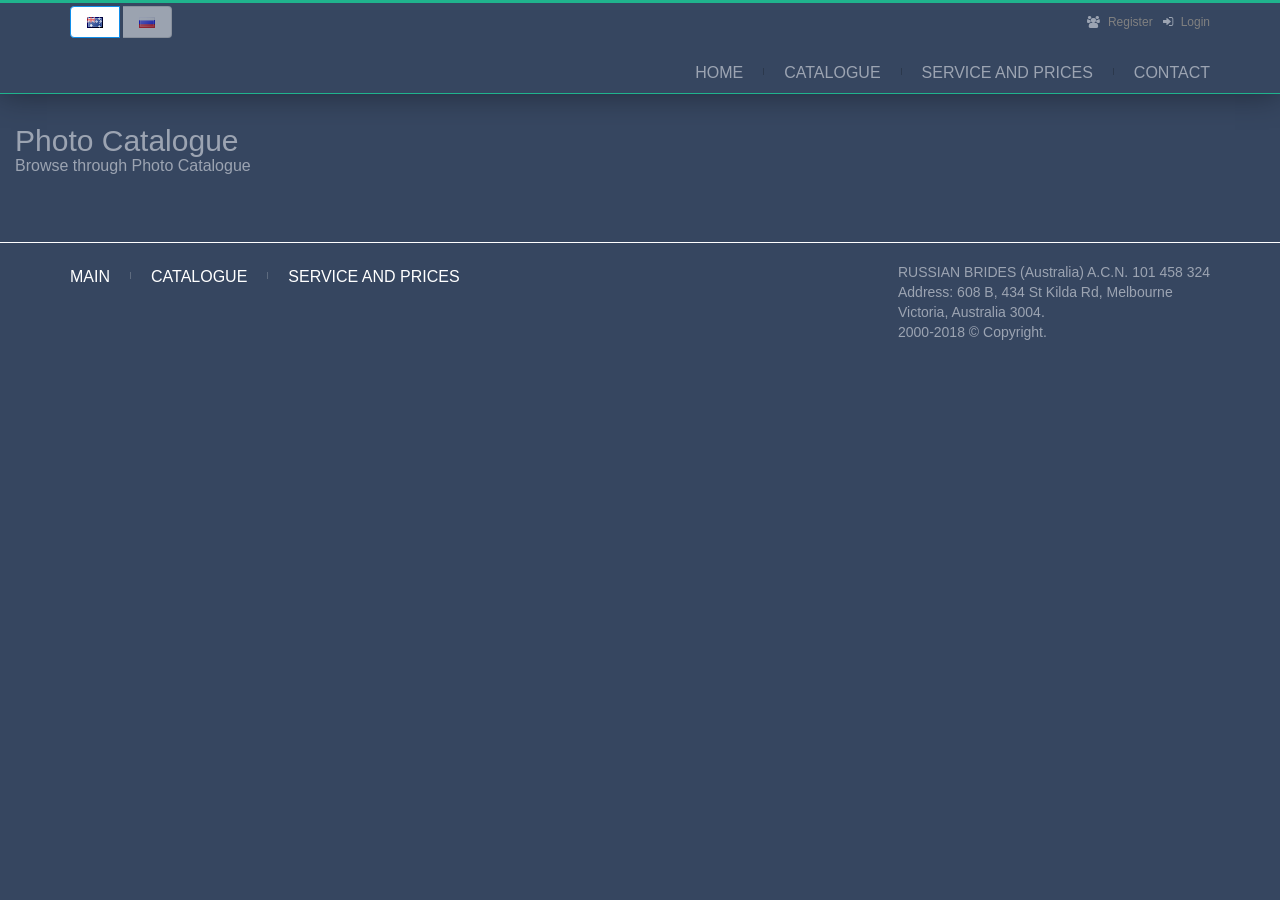
==== commit 44cbd10e: ".rb-dark" ====
--- a/catalogue.html
+++ b/catalogue.html
@@ -18,7 +18,7 @@
 
 </head>
 
-<body class="footer-top-dark" style="">
+<body class="rb-dark">
 <div>
 	<div class="rb-main">
 		<div class="header">
@@ -33,7 +33,7 @@
 		<div class="main-wrapper">
 			<div class="main">
 				<div class="main-inner">
-					<div class="block-content fullwidth background-white mostRecentProperties rb-pt rb-photo-catalog">
+					<div class="block-content fullwidth mostRecentProperties rb-pt rb-photo-catalog">
 						<h3 class="rb-widgetized-title">Photo Catalogue<div class="rb-sub-title">Browse through Photo Catalogue</div></h3>
 						<div class="rb-pagination-row"></div>
 						<div class="block-content-inner">
@@ -48,7 +48,7 @@
 					<div class="container rb-item-detail collapse">
 						<div class="block-content rb-vert-10 rb-mtop-10">
 							<div class="rb-back-button">
-								<li title="Previous Page" class="ant-pagination-prev" tabindex="0"><a class="ant-pagination-item-link"></a></li>
+								<li title="Previous Page" class="ant-pagination-prev rb-button" tabindex="0"><a class="ant-pagination-item-link"></a></li>
 							</div>
 							<div class="block-content-inner">
 								<h3 class="rb-line-after rb-width80">Profile #<span class="rb-item-onum"></span> (<span class="rb-item-pName"></span>)</h3>
@@ -56,14 +56,14 @@
 								<div class="row">
 									<div class="col-sm-6">
 										<div class="col-sm-12">
-											<div class="box background-white">
+											<div class="box">
 												<div class="row">
 													<div class="col-md-12 col-lg-5">
 														<div class="row">
 															<div class="box-picture">
 																<a href="#">
 																	<img class="rb-src-jpg2" src="" alt="">
-																	<span></span>
+																	<!-- <span></span> -->
 																</a>
 															</div><!-- /.box-picture -->
 														</div><!-- /.row -->
@@ -87,14 +87,13 @@
 
 									<div class="col-sm-6">
 										<ul id="myTab" class="nav nav-tabs three rb-tab-nav">
-											<li class="" tabName="overview"><a href="#overview" data-toggle="tab">About</a></li>
-											<li class="active" tabName="contact"><a href="#contact" data-toggle="tab">Contacts</a></li>
+											<li class="" tabName="overview"><a href="#myTab" data-toggle="tab">About</a></li>
+											<li class="active" tabName="contact"><a href="#myTab" data-toggle="tab">Contacts</a></li>
 										</ul>
 
 										<div id="myTabContent" class="tab-content">
-											<div class="tab-pane fade in active" id="contact">
+											<div class="tab-pane fade in active tab-contact">
 												<div class="row">
-													<a name="contact"></a> 
 													<div class="col-sm-6 col-md-6">
 														<a class="btn btn-secondary btn-block cmdTalk" href="#"><i class="fa fa-envelope"></i>Talk Room</a>
 													</div>
@@ -116,10 +115,9 @@
 												</div>
 											</div>
 
-											<div class="tab-pane fade in" id="overview">
+											<div class="tab-pane fade in tab-overview">
 												<div class="row">
-													<a name="overview"></a> 
-													<div class="col-sm-12 col-md-12">
+													<div class="col-sm-12 col-md-12 mlr15">
 														<ul class="list-bulleted">
 															<li><span class="dot">Age: </span><span class="rb-item rb-item-age"></span></li>
 															<li><span class="dot">Eye Colour: </span><span class="rb-item rb-item-EyeColor"></span></li>
@@ -148,19 +146,12 @@
 						</div><!-- /.block-content -->
 					</div>
 				</div>
-				
-<!--
-				<div class="box-images clearfix mostRecentSmall">
-					<div class="box-image no-border col-xs-12 col-sm-4 col-md-3 col-lg-2 hidden-xs hidden-sm hidden-md"><a href="#"><img src="assets/img/tmp/real-estate/properties/1.jpg" alt=""><span class="flag">$ 45,000</span><span class="description"><span class="description-inner"><span class="title">26 Evergreen</span><span class="box-image-meta row"><span class="box-image-meta-cell col-xs-3 col-sm-3"><span class="box-image-meta-cell-inner"><strong>Area</strong><span>150m<sup>2</sup></span></span></span><span class="box-image-meta-cell col-xs-3 col-sm-3"><span class="box-image-meta-cell-inner"><strong>Garage</strong><span>Yes</span></span></span><span class="box-image-meta-cell col-xs-3 col-sm-3"><span class="box-image-meta-cell-inner"><strong>Beds</strong><span>1</span></span></span><span class="box-image-meta-cell col-xs-3 col-sm-3"><span class="box-image-meta-cell-inner"><strong>Bath</strong><span>No</span></span></span></span></span></span></a></div><div class="box-image no-border col-xs-12 col-sm-4 col-md-3 col-lg-2 hidden-xs hidden-sm hidden-md"><a href="#"><img src="assets/img/tmp/real-estate/properties/2.jpg" alt=""><span class="flag">$ 50,000</span><span class="description"><span class="description-inner"><span class="title">68 Lawrence St</span><span class="box-image-meta row"><span class="box-image-meta-cell col-xs-3 col-sm-3"><span class="box-image-meta-cell-inner"><strong>Area</strong><span>100m<sup>2</sup></span></span></span><span class="box-image-meta-cell col-xs-3 col-sm-3"><span class="box-image-meta-cell-inner"><strong>Garage</strong><span>No</span></span></span><span class="box-image-meta-cell col-xs-3 col-sm-3"><span class="box-image-meta-cell-inner"><strong>Beds</strong><span>2</span></span></span><span class="box-image-meta-cell col-xs-3 col-sm-3"><span class="box-image-meta-cell-inner"><strong>Bath</strong><span>No</span></span></span></span></span></span></a></div><div class="box-image no-border col-xs-12 col-sm-4 col-md-3 col-lg-2 hidden-xs hidden-sm hidden-md"><a href="#"><img src="assets/img/tmp/real-estate/properties/3.jpg" alt=""><span class="flag">$ 55,000</span><span class="description"><span class="description-inner"><span class="title">617 Albert St</span><span class="box-image-meta row"><span class="box-image-meta-cell col-xs-3 col-sm-3"><span class="box-image-meta-cell-inner"><strong>Area</strong><span>150m<sup>2</sup></span></span></span><span class="box-image-meta-cell col-xs-3 col-sm-3"><span class="box-image-meta-cell-inner"><strong>Garage</strong><span>Yes</span></span></span><span class="box-image-meta-cell col-xs-3 col-sm-3"><span class="box-image-meta-cell-inner"><strong>Beds</strong><span>1</span></span></span><span class="box-image-meta-cell col-xs-3 col-sm-3"><span class="box-image-meta-cell-inner"><strong>Bath</strong><span>No</span></span></span></span></span></span></a></div><div class="box-image no-border col-xs-12 col-sm-4 col-md-3 col-lg-2 hidden-xs hidden-sm hidden-md"><a href="#"><img src="assets/img/tmp/real-estate/properties/4.jpg" alt=""><span class="flag">$ 65,000</span><span class="description"><span class="description-inner"><span class="title">81st Avenue</span><span class="box-image-meta row"><span class="box-image-meta-cell col-xs-3 col-sm-3"><span class="box-image-meta-cell-inner"><strong>Area</strong><span>150m<sup>2</sup></span></span></span><span class="box-image-meta-cell col-xs-3 col-sm-3"><span class="box-image-meta-cell-inner"><strong>Garage</strong><span>Yes</span></span></span><span class="box-image-meta-cell col-xs-3 col-sm-3"><span class="box-image-meta-cell-inner"><strong>Beds</strong><span>1</span></span></span><span class="box-image-meta-cell col-xs-3 col-sm-3"><span class="box-image-meta-cell-inner"><strong>Bath</strong><span>No</span></span></span></span></span></span></a></div><div class="box-image no-border col-xs-12 col-sm-4 col-md-3 col-lg-2 hidden-xs hidden-sm hidden-md"><a href="#"><img src="assets/img/tmp/real-estate/properties/5.jpg" alt=""><span class="flag">$ 65,000</span><span class="description"><span class="description-inner"><span class="title">69 Soma St</span><span class="box-image-meta row"><span class="box-image-meta-cell col-xs-3 col-sm-3"><span class="box-image-meta-cell-inner"><strong>Area</strong><span>150m<sup>2</sup></span></span></span><span class="box-image-meta-cell col-xs-3 col-sm-3"><span class="box-image-meta-cell-inner"><strong>Garage</strong><span>Yes</span></span></span><span class="box-image-meta-cell col-xs-3 col-sm-3"><span class="box-image-meta-cell-inner"><strong>Beds</strong><span>1</span></span></span><span class="box-image-meta-cell col-xs-3 col-sm-3"><span class="box-image-meta-cell-inner"><strong>Bath</strong><span>No</span></span></span></span></span></span></a></div><div class="box-image no-border col-xs-12 col-sm-4 col-md-3 col-lg-2 hidden-xs hidden-sm hidden-md"><a href="#"><img src="assets/img/tmp/real-estate/properties/6.jpg" alt=""><span class="flag">$ 75,000</span><span class="description"><span class="description-inner"><span class="title">401 Bryant Ave</span><span class="box-image-meta row"><span class="box-image-meta-cell col-xs-3 col-sm-3"><span class="box-image-meta-cell-inner"><strong>Area</strong><span>150m<sup>2</sup></span></span></span><span class="box-image-meta-cell col-xs-3 col-sm-3"><span class="box-image-meta-cell-inner"><strong>Garage</strong><span>Yes</span></span></span><span class="box-image-meta-cell col-xs-3 col-sm-3"><span class="box-image-meta-cell-inner"><strong>Beds</strong><span>1</span></span></span><span class="box-image-meta-cell col-xs-3 col-sm-3"><span class="box-image-meta-cell-inner"><strong>Bath</strong><span>No</span></span></span></span></span></span></a></div>
-				</div>
--->
-
 			</div>
 		</div>
 	</div>
 </div>
 
-
+<div class="footer-wrapper"></div>
 <div>
 	<div data-reactroot="" class="registerDialog"></div>
 </div>
--- a/css/rb.css
+++ b/css/rb.css
@@ -17,7 +17,7 @@
 }
 */
 .rb-row-box {
-	background-color: lightgrey;
+	background-color: white;
 	padding: 10px;
 }
 .rb-row {
@@ -38,10 +38,10 @@
 	float: none;
 }
 .rb-pagination-row li {
-	background-color: lightgray;
+	/* background-color: lightgray; */
 }
 .rb-pagination-row li.ant-pagination-item-active {
-	background-color: #108ee9;
+	/* background-color: #108ee9; */
 }
 .rb-image-zoom {
     cursor: pointer;
@@ -152,7 +152,7 @@
 	font-weight: bold;
 }
 .rb-line-after:after {
-    background-color: #20b38d;
+    /* background-color: #20b38d; */
     content: '';
     display: block;
     height: 3px;
@@ -183,7 +183,7 @@
     width: 100%;
 }
 .rb-address {
-	background-color: #fff;
+	/* background-color: #fff; */
     position: relative;
 }
 .rb-address img {
@@ -211,13 +211,19 @@
 .rb-servise .col-sm-12 {
     padding-top: 5px;
 	padding-bottom: 5px;
-    background-color: white;
+    /* background-color: white; */
 }
 .rb-servise h3 {
     text-align: left;
     padding-left: 30px;
     padding-top: 2px;
 }
+.rb-title {
+    text-align: left;
+    padding-left: 30px;
+    padding-top: 8px;
+	font-weight: bold;
+}
 .n1 {
     background: url(img/1.gif) no-repeat;
 }
@@ -226,7 +232,16 @@
 }
 .n3 {
     background: url(img/3.gif) no-repeat;
-
+}
+.n4 {
+    background: url(img/4.gif) no-repeat;
+}
+.n5 {
+    background: url(img/5.gif) no-repeat;
+}
+.gogif {
+    background: url(img/go.gif) no-repeat;
+	background-position: 179px 13px;
 }
 .rb-servise .tick {
     background: url(img/tick.gif) no-repeat;
@@ -237,6 +252,8 @@
     background: url(img/arrow.gif) no-repeat;
     padding-left: 16px;
 	padding-top: 0px;
+    background-position-y: 6px;
+    margin-bottom: 20px;
 	color: black;
 }
 .rb-servise .cross_transp {
@@ -255,9 +272,13 @@
 	margin-left: 10px;
 	font-size: 10pt;
 }
-
+.clients_testimony {
+    background-image: url(img/clients_testimony.gif);
+    background-repeat: no-repeat;
+    padding-top: 40px;
+}
 .rb-servise .rb-row-box {
-	background-color: lightcyan;
+	/* background-color: lightcyan; */
 	padding: 10px;
 }
 
@@ -274,10 +295,16 @@
 .mt8 {
     margin-top: 8px;
 }
+.mlr15 {
+    margin-left: 15px;
+    margin-right: 15px;
+}
 .colorr {
 	color: #EE0005;
 }
-
+.rb-servise .fsl {
+    font-size: larger;
+}
 .ta-right {
 	text-align: right;
 }
@@ -286,4 +313,70 @@
 }
 .box-picture .flag {
 	z-index: 1;
+}
+.copyright div {
+	line-height: unset;
+}
+.footer-bottom {
+    color: #fff;
+    font-size: 14px;
+    line-height: unset;
+    padding: 20px 0px 20px 0px;
+}
+.rb-dark {
+	background-color: #364660;
+	color: #9CA4B2;
+}
+.rb-dark .footer-top, .footer-bottom, .navbar, .header-secondary, .main, .tab-pane {
+  background-color: inherit;
+  color: inherit;
+}
+.rb-dark .ant-radio-button-wrapper {
+	opacity: .5;
+}
+.rb-dark .ant-radio-button-wrapper-checked {
+	opacity: 1;
+}
+
+.rb-dark .box {
+	/* border: 1px solid white; */
+}
+.rb-dark .footer-wrapper {
+	border-top: 1px solid white;
+}
+.rb-dark .bgw {
+	background: white;
+}
+.rb-dark .mh760 {
+    /* min-height: 760px; */
+}
+.rb-dark .header {
+    border-bottom: 1px solid #20b38d;
+}
+.rb-dark .header-secondary {
+    box-shadow: unset;
+}
+.rb-dark .nav-tabs > li > a {
+	border: 1px solid #dddddd;
+    background-color: #20b38d;
+    color: white;
+	font-weight: bold;
+}
+.rb-dark .rb-button {
+    border: 1px solid #d9d9d9;
+    background-color: #20b38d;
+    color: white;
+	font-weight: bold;
+	outline: 0;
+}
+.rb-dark .rb-button a {
+    color: white;
+	font-weight: bold;
+    outline: none;
+}
+
+@media (min-width: 992px) {
+	.col-md-3 {
+		width: 20%;
+	}
 }
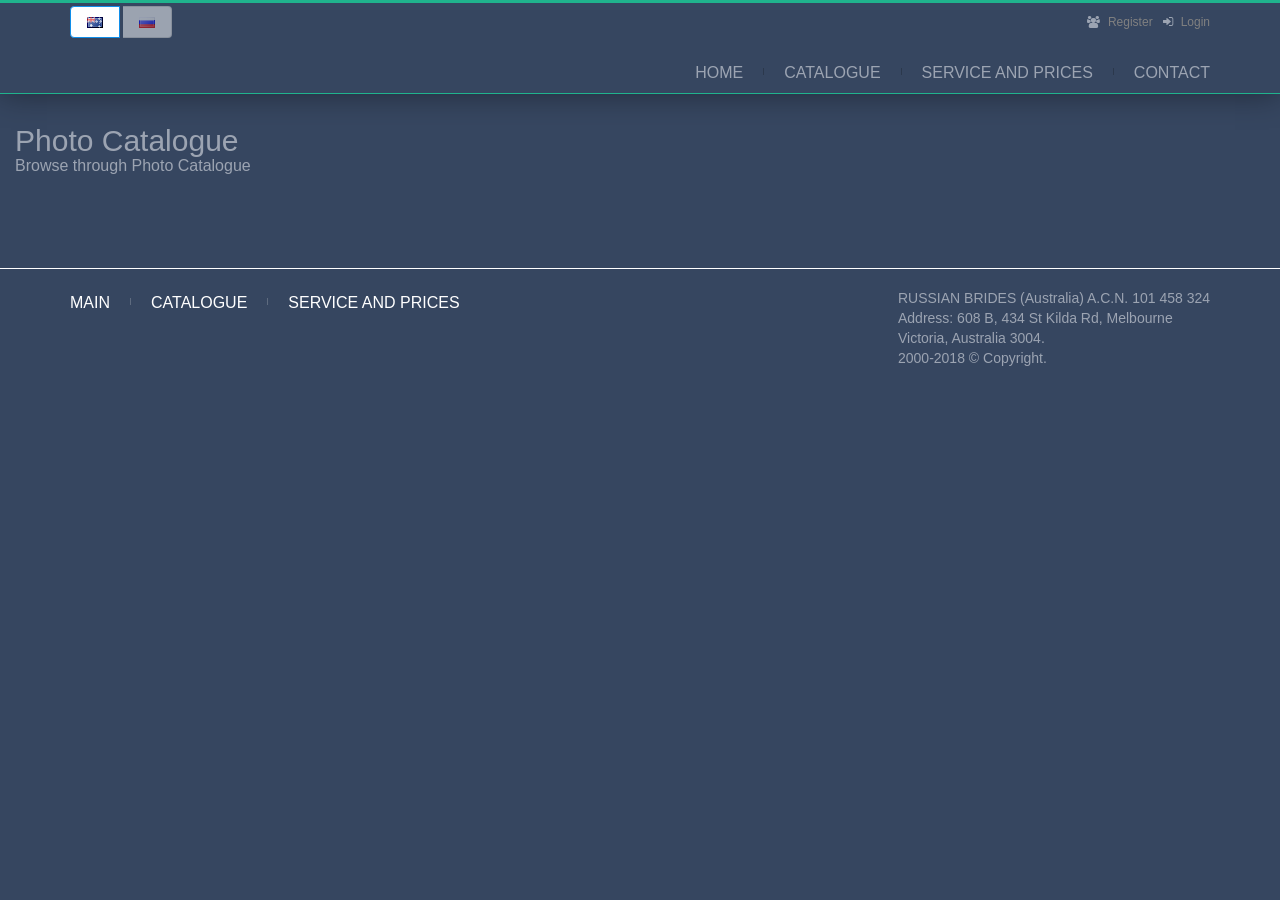
==== commit f4087f10: "upd" ====
--- a/catalogue.html
+++ b/catalogue.html
@@ -43,7 +43,7 @@
 								</div>
 							</div>
 						</div>
-						<div class="rb-pagination-row"></div>
+						<div class="rb-pagination-row pdt26"></div>
 					</div>
 					<div class="container rb-item-detail collapse">
 						<div class="block-content rb-vert-10 rb-mtop-10">
@@ -65,6 +65,9 @@
 																	<img class="rb-src-jpg2" src="" alt="">
 																	<!-- <span></span> -->
 																</a>
+																
+<div class="arrow left cmdChangeImage"><svg role="img" class="svgIcon"><use xlink:href="#arrow_left" href="#arrow_left"></use></svg></div>
+<div class="arrow right cmdChangeImage"><svg role="img" class="svgIcon"><use xlink:href="#arrow_right" href="#arrow_right"></use></svg></div>
 															</div><!-- /.box-picture -->
 														</div><!-- /.row -->
 													</div>
@@ -87,12 +90,12 @@
 
 									<div class="col-sm-6">
 										<ul id="myTab" class="nav nav-tabs three rb-tab-nav">
-											<li class="" tabName="overview"><a href="#myTab" data-toggle="tab">About</a></li>
-											<li class="active" tabName="contact"><a href="#myTab" data-toggle="tab">Contacts</a></li>
+											<li class="active" tabName="overview"><a href="#myTab" data-toggle="tab">About</a></li>
+											<li class="" tabName="contact"><a href="#myTab" data-toggle="tab">Contacts</a></li>
 										</ul>
 
 										<div id="myTabContent" class="tab-content">
-											<div class="tab-pane fade in active tab-contact">
+											<div class="tab-pane fade in tab-contact">
 												<div class="row">
 													<div class="col-sm-6 col-md-6">
 														<a class="btn btn-secondary btn-block cmdTalk" href="#"><i class="fa fa-envelope"></i>Talk Room</a>
@@ -115,7 +118,7 @@
 												</div>
 											</div>
 
-											<div class="tab-pane fade in tab-overview">
+											<div class="tab-pane fade in tab-overview active">
 												<div class="row">
 													<div class="col-sm-12 col-md-12 mlr15">
 														<ul class="list-bulleted">
--- a/css/rb.css
+++ b/css/rb.css
@@ -1,5 +1,44 @@
 .rb-main .collapse {
 	display: none;
+}
+.rb-main .svgIcon {
+	fill: red;
+    height: 24px;
+    width: 24px;
+    margin-left: 4px;
+    margin-right: 4px;
+    margin-top: 4px;
+    pointer-events: none;
+}
+.svgIcon.green {
+    padding-bottom: 5px;
+    margin-bottom: -8px;
+    fill: chartreuse;
+}
+.svgIcon.rounded {
+    background-color: white;
+    border-radius: 12px;
+    border: 2px solid lightgreen;
+	margin-bottom: -2px;
+}
+.rb-main div.arrow .svgIcon {
+    margin: 10px;
+    fill: white;
+    background-color: blue;
+    border-radius: 12px;
+    border: 4px solid white;
+    padding: 1px;
+}
+.rb-main div.arrow.left {
+    left: 10px;
+}
+.rb-main div.arrow.right {
+    right: 10px;
+}
+.rb-main div.arrow {
+    position: absolute;
+    top: 50%;
+    cursor: pointer;
 }
 .rb-pointer {
 	cursor: pointer;
@@ -17,9 +56,12 @@
 }
 */
 .rb-row-box {
+	padding: 10px;
+}
+.rb-row-box .logo {
 	background-color: white;
-	padding: 10px;
-}
+}
+
 .rb-row {
 	margin: 10px;
 }
@@ -32,6 +74,9 @@
 }
 .rb-sub-title {
     font-size: initial;
+}
+.rb-pagination-row {
+	z-index: 1;
 }
 .rb-pagination-row .ant-table-pagination {
 	text-align: center;
@@ -152,7 +197,6 @@
 	font-weight: bold;
 }
 .rb-line-after:after {
-    /* background-color: #20b38d; */
     content: '';
     display: block;
     height: 3px;
@@ -203,7 +247,6 @@
 }
 
 .box.rb-row-box.rb-servise {
-	background: white;
 }
 .rb-servise {
 	/*background: white;*/
@@ -215,15 +258,39 @@
 }
 .rb-servise h3 {
     text-align: left;
-    padding-left: 30px;
+/*    padding-left: 30px;*/
     padding-top: 2px;
 }
 .rb-title {
+	/*
     text-align: left;
     padding-left: 30px;
     padding-top: 8px;
 	font-weight: bold;
-}
+	*/
+}
+.rb-num {
+    background-color: white;
+	font-family: Arial;
+	border-radius: 14px;
+	list-style: none;
+	min-width: 28px;
+	height: 28px;
+	line-height: 28px;
+	text-align: center;
+	vertical-align: middle;
+	display: inline-block;
+}
+.rb-num span {
+	background-color: blue;
+    color: white;
+    border-radius: 10px;
+    min-width: 20px;
+    height: 20px;
+    line-height: 20px;
+    display: inline-block;
+}
+
 .n1 {
     background: url(img/1.gif) no-repeat;
 }
@@ -245,19 +312,32 @@
 }
 .rb-servise .tick {
     background: url(img/tick.gif) no-repeat;
+	background-origin: content-box;
+    background-color: white;
+    padding: 5px;
+	color: black;
+}
+.rb-servise .tick span {
     padding-left: 20px;
-	color: black;
 }
 .rb-servise .arrow {
+    background-image: url(img/arrow.gif);
+    background-repeat: no-repeat;
+	background-position: 5px 12px;
+    margin-bottom: 20px;
+    color: black;
+	/*
     background: url(img/arrow.gif) no-repeat;
     padding-left: 16px;
 	padding-top: 0px;
     background-position-y: 6px;
     margin-bottom: 20px;
 	color: black;
+	*/
 }
 .rb-servise .cross_transp {
-    background: url(img/cross_transp.gif) no-repeat;
+    background-image: url(img/cross_transp.gif);
+    background-repeat: no-repeat;
     padding-left: 16px;
 	padding-top: 0px;
 	margin-bottom: 0px;
@@ -265,7 +345,9 @@
 	font-size: 10pt;
 }
 .rb-servise .galka_transp {
-    background: url(img/galka_transp.gif) no-repeat;
+    background-image: url(img/galka_transp.gif);
+    background-repeat: no-repeat;
+	background-position-y: 3px;
     padding-left: 16px;
 	padding-top: 0px;
 	margin-bottom: 0px;
@@ -274,6 +356,7 @@
 }
 .clients_testimony {
     background-image: url(img/clients_testimony.gif);
+	background-position-x: center;
     background-repeat: no-repeat;
     padding-top: 40px;
 }
@@ -281,15 +364,24 @@
 	/* background-color: lightcyan; */
 	padding: 10px;
 }
-
 .rb-servise .autor {
 	font-weight: bold;
+}
+.arrow.bgw.pdlbp {
+    padding-left: 26px;
+    background-position-y: 5px;
 }
 .fs10 {
     font-size: 10pt;
 }
+.pdl32 {
+    padding-left: 32px;
+}
 .mb0 {
 	margin-bottom: 0px;
+}
+.mb4 {
+	margin-bottom: 4px;
 }
 
 .mt8 {
@@ -299,8 +391,21 @@
     margin-left: 15px;
     margin-right: 15px;
 }
+.pdt26 {
+    padding-top: 26px;
+}
+    
+.bgw {
+	background-color: white;
+}
 .colorr {
 	color: #EE0005;
+}
+.colorw {
+	color: white;
+}
+.colorb {
+	color: black;
 }
 .rb-servise .fsl {
     font-size: larger;
@@ -344,9 +449,11 @@
 .rb-dark .footer-wrapper {
 	border-top: 1px solid white;
 }
+/*
 .rb-dark .bgw {
 	background: white;
 }
+*/
 .rb-dark .mh760 {
     /* min-height: 760px; */
 }
@@ -374,9 +481,65 @@
 	font-weight: bold;
     outline: none;
 }
-
+.rb-form-profile select, .rb-form-profile input {
+    width: 180px;
+    right: 12px;
+    position: absolute;
+}
+.rb-form-profile .ant-pagination-item {
+	margin-bottom: 5px;
+}
+.rb-form-profile .ant-table-pagination {
+	margin: 0px;
+}
+.rb-form-profile li {
+	padding-bottom: 4px
+}
+
+.rb-icons {
+    text-align: center;
+}
+.rb-icons span {
+    cursor: pointer;
+}
+.rb-icons .rb-center {
+	visibility: hidden;
+    margin-right: 0px;
+    margin-left: 0px;
+}
+.rb-icons .rb-left {
+	position: absolute;
+    left: 0px;
+}
+.rb-icons .rb-right {
+	position: absolute;
+    right: 0px;
+}
+.rb-save-profile-button {
+	text-align: center;
+}
+.rb-save-profile-button .ant-pagination-prev a:after {
+	font-size: 20px;
+	content: "Save";
+}
+
+li.ant-pagination-prev.rb-button.cmdSaveProfile {
+    width: 110px;
+}
+a.btn.btn-secondary.btn-block {
+	padding: 10px 8px 10px 8px;
+	text-align: center;
+}
+.rb-dark .navbar-nav > li.hover a {
+  background-color: transparent;
+  color: #20b38d;
+}
+
+/*
+  color: #20b38d;
 @media (min-width: 992px) {
 	.col-md-3 {
 		width: 20%;
 	}
-}+}
+*/
